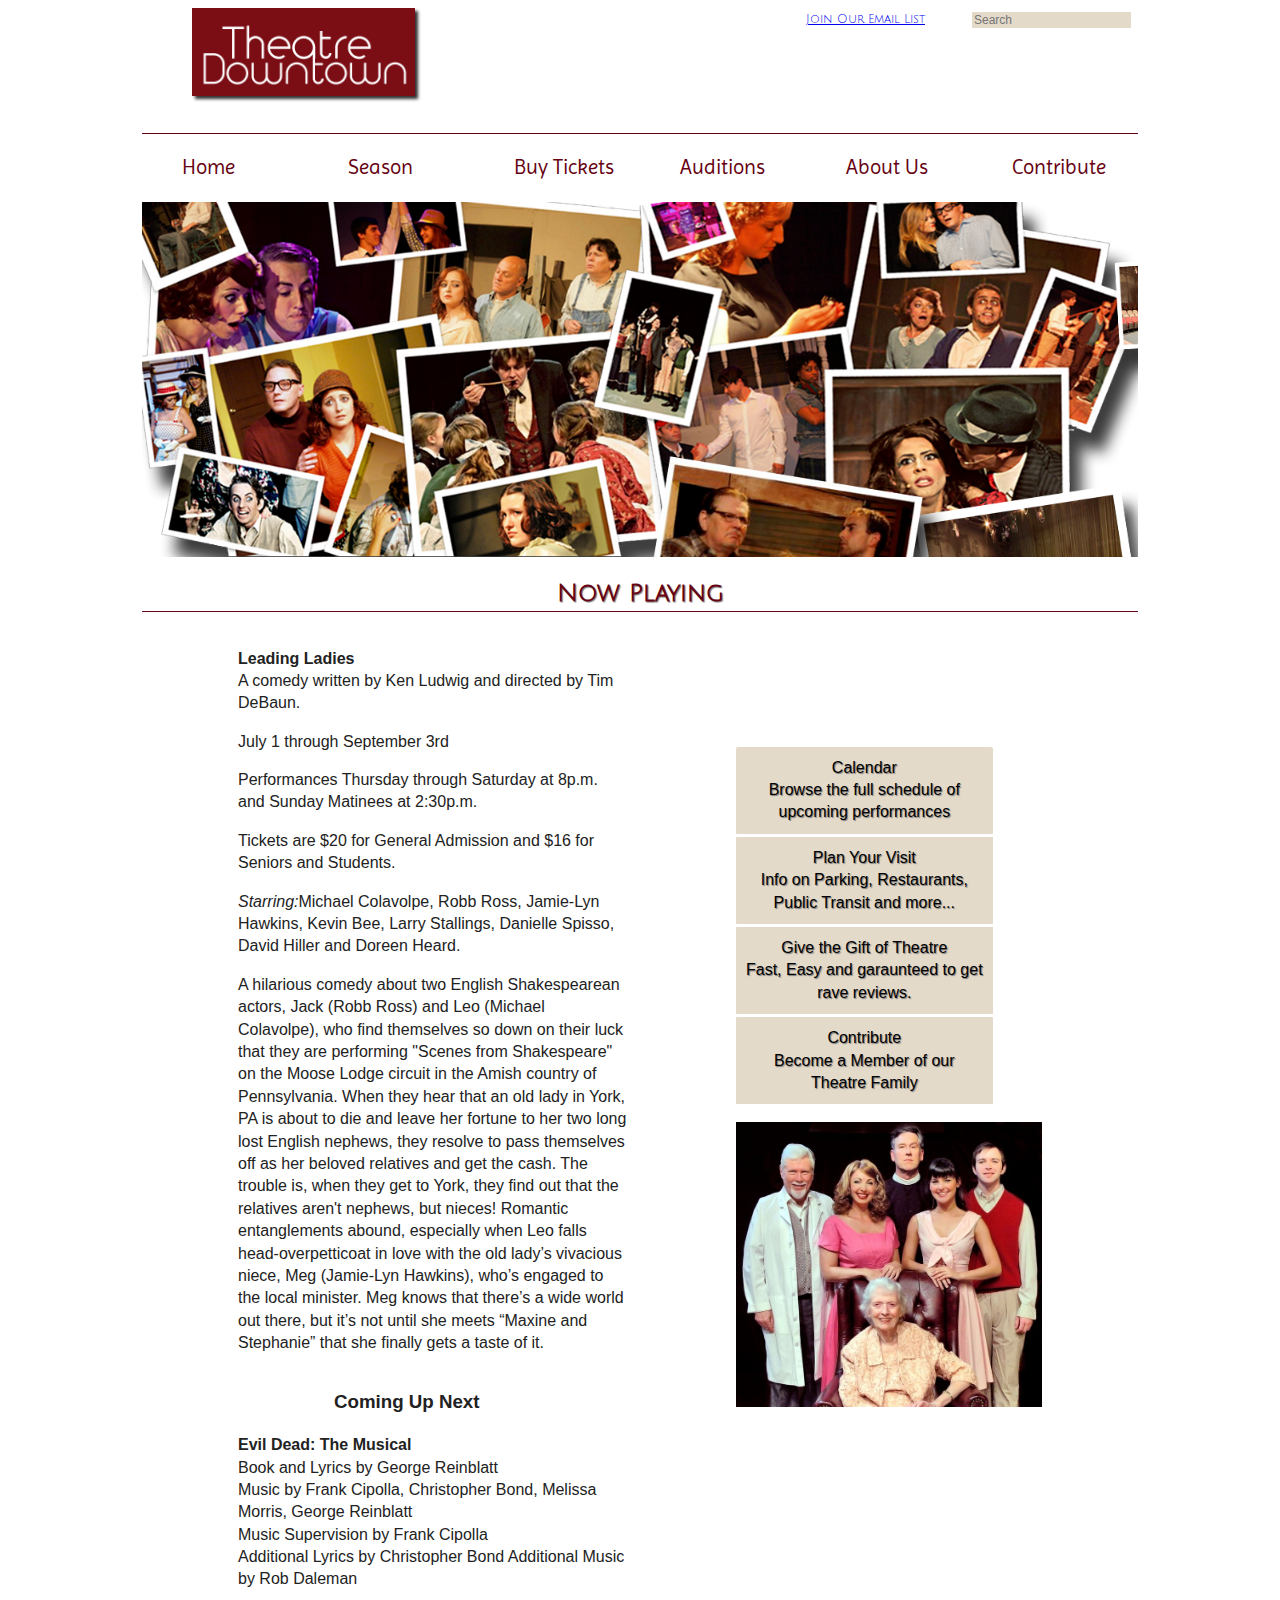
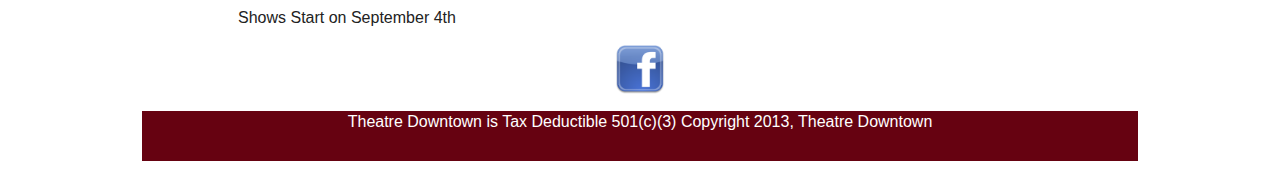
==== index.html @ c59b82ef "added css and images" ====
<!DOCTYPE html>
<html lang="en">
<head>
	<meta charset="utf-8">
	<title>Theatre Downtown</title>
	<meta name="viewport" content="width=device-width">
	<link rel="stylesheet" href="css/main.css">
	<link rel="stylesheet" href="css/normalize.css">
	<link rel="stylesheet" href="css/base.css">
	<link rel="stylesheet" href="css/grid.css">
	<link rel="stylesheet" href="css/style.css">
	<script src="js/modernizr-2.6.2.min.js"></script>
	<link href='http://fonts.googleapis.com/css?family=Julius+Sans+One' rel='stylesheet' type='text/css'>
	<link href='http://fonts.googleapis.com/css?family=Imprima' rel='stylesheet' type='text/css'>
</head>
<body>
	<div id="wrapper">
		<header class="container">
			<h1 class="grid_3 suffix_2 alpha"><a href="index.html" title="home"><img src="images/theatre_logo_03.png" alt="logo"></a></h1>
			<ul>
				<li class="grid_1"><a href="index.html"></a></li>
				<li class="grid_2"><a href="index.html"></a></li>
				<li class="prefix_3 grid_2"><a href="index.html">Join Our Email List</a></li>
				<li class="grid_1 omega"><input type="text" name="search" id="search" placeholder="Search"/>
				<label for="search"></label></li>
			</ul>
		</header>
		<div class="clear"></div>	
		<nav id="main_nav" class="nav container">	
			<ul>
				<li class="grid_2 alpha"><a href="index.html">Home</a></li>
				<li class="grid_2"><a href="season.html">Season</a></li>
				<li class="grid_2"><a href="pricing.html">Buy Tickets</a></li>
				<li class="grid_2"><a href="auditions.html">Auditions</a></li>
				<li class="grid_2"><a href="about_us.html">About Us</a></li>
				<li class="grid_1 omega"><a href="contact_us.html">Contribute</a></li>
			</ul>
		</nav> <!--  end main_nav  -->
		<div class="clear"></div>
		
		<div id="cta_image" class="container"><img src="images/TDBannerWhitePNG.png"  width="996px" alt="theatre seating"></div>
			
		<div id="main_content" class="container">
			
			<h2 class="index_h2 container">Now Playing</h2>
		     <section class="prefix_1 grid_5">
			<p><strong>Leading Ladies</strong><br> 
			A comedy written by Ken Ludwig and directed by Tim DeBaun.</p>
			<p>July 1 through September 3rd</p>
			<p>Performances Thursday through Saturday at 8p.m. and Sunday Matinees at 2:30p.m.</p>
			<p>Tickets are $20 for General Admission and $16 for Seniors and Students.</p>
			<p><em>Starring:</em>Michael Colavolpe, Robb Ross, Jamie-Lyn Hawkins, Kevin Bee, Larry Stallings,
                        Danielle Spisso, David Hiller and Doreen Heard.</p>
                        <p>A hilarious comedy about two English Shakespearean actors, Jack (Robb Ross) and Leo
			(Michael Colavolpe), who find themselves so down on their luck that they are performing
			"Scenes from Shakespeare" on the Moose Lodge circuit in the Amish country of Pennsylvania.
			When they hear that an old lady in York, PA is about to die and leave her fortune to her two
			long lost English nephews, they resolve to pass themselves off as her beloved relatives and
			get the cash. The trouble is, when they get to York, they find out that the relatives aren't
			nephews, but nieces! Romantic entanglements abound, especially when Leo falls head-overpetticoat
			in love with the old lady’s vivacious niece, Meg (Jamie-Lyn Hawkins), who’s engaged
			to the local minister. Meg knows that there’s a wide world out there, but it’s not until she
			meets “Maxine and Stephanie” that she finally gets a taste of it.</p>
			
			<h3 class="prefix_1 grid_3 suffix_7">Coming Up Next</h3>
			<p><strong>Evil Dead: The Musical</strong><br>
			Book and Lyrics by George Reinblatt<br>
			Music by Frank Cipolla, Christopher Bond, Melissa Morris, George Reinblatt<br>
			Music Supervision by Frank Cipolla<br>
			Additional Lyrics by Christopher Bond Additional Music by Rob Daleman</p>
			<p>Shows Start on September 4th</p>
		     </section>
			
			<table class=" prefix_1 grid_5">
				<tr>
					<td><a href="season.html" title="explore our season">Calendar<br>Browse the full schedule of<br> upcoming performances</a></td>
				</tr>
				<tr>
					<td><a href="http://www.visitorlando.com" title="orlando chamber of commerce">Plan Your Visit<br>Info on Parking, Restaurants,<br>Public Transit and more...</a></td>
				</tr>
				<tr>
					<td><a href="pricing.html" title="buy tickets">Give the Gift of Theatre<br>Fast, Easy and garaunteed to get<br> rave reviews.</a></td>
				</tr>
				<tr>
					<td><a href="contact_us.html" title="help us out">Contribute<br>Become a Member of our<br> Theatre Family</a></td>
				</tr>
			</table>
			<img class="prefix_1 grid_4" src="images/leadingladies_1.jpg" alt="leading ladies cast">
		
		</div>  <!--  end main_content  -->
		<div class="clear"></div>
		<div class="f-icon container"><a href="https://www.facebook.com/pages/Theatre-Downtown/111076849605"><img src="images/f_icon.png"  height="50px" width="50px" alt="facebook icon"></a></div>
		<footer class="container">
			<p  id="footer" class="container">Theatre Downtown is Tax Deductible 501(c)(3) Copyright 2013, Theatre Downtown</p>
		</footer>
		
	</div> <!--  end wrapper  -->
</body>
</html>
---- css/main.css ----
/*-----     css     -----*/

     /*-----          All Pages          -----*/
body {
    font-family: 'helvetica neue', sans-serif;
    background: #fff;
}

h1 img {
    margin-left: 50px;
    margin-top: -20px;
    box-shadow: 3px 3px 3px #333;
}

header {
    font-family: 'Julius Sans One', sans-serif;
    font-size: 12px;
    color: #444;
}

#search {
    background: #e3dac9;
    border: none;
}

:-moz-placeholder {
    color: #777;
}

h2 {
    color: #660211;
    width: 472px;
    font-family: 'Julius Sans One', sans-serif;
    text-shadow: 1px 1px 1px #777;
    font-size: 30px;
    border-bottom: solid 1px #660211;
}

     /*-----          Global Nav          -----*/

nav {
    list-style-type: none;
    font-family: 'Imprima', sans-serif;
    font-size: 21px;
    border-bottom: solid 1px #660211;
    background: #fff;
}

nav li {
    padding: 10px 0;
    list-style-type: none;
    margin: 10px 0;
}

nav a:link {
    color: #660211;
    text-decoration: none;
}

nav a:visited {
    color: #660211;
}

nav a:hover {
    color: #999;
}

     /*-----          Headers and Paragraphs          -----*/

.trial,
.buy_h3,
.buy_h2,
.buy_p,
.audition_h2,
.audition_p,
.index_h2,
.season_p,
.season_h2,
.about_h2,
.about_p,
.contact_h2,
.f-icon {
    text-align: center;
}

     /*-----          Footer          -----*/

#footer {
    background-color: #660211;
    color: #fff;
    height: 50px;
    text-align: center;
}

/*-----          Index Page         -----*/

section {
    color: #222;
}

table{
    margin-top: 100px;
    padding: 15px;
    text-shadow: 1px 1px 1px #333;
    font-size: 16px;
    font-weight: normal;
    line-height: 1.4em;
    border-collapse: separate;
}

td{
    margin: 2px;
    padding: 10px;
    text-align: center;
    background-color: #e3dac9;
    border-radius: 2px;
    color: #000;
    text-shadow: 1px 1px 1px #777;
    border-bottom: solid 3px #fff;
}

table a:link {
    text-decoration: none;
    color: #000;
}

table a:visited {
    color: #000;
}

table a:hover {
    opacity: .75;
}
---- css/base.css ----
/*
Responsive 996px grid system ~ Base CSS.

Uses the HTML5 Boilerplate by Paul Irish with a few tweaks
html5boilerplate.com

*/


/* ==========================================================================
   Base styles: opinionated defaults
   ========================================================================== */

html,
button,
input,
select,
textarea {
    color: #222;
}

body {
    font-size: 1em;
    line-height: 1.4;
}

/*
 * Remove text-shadow in selection highlight: h5bp.com/i
 * These selection declarations have to be separate.
 * Customize the background color to match your design.
 */

::-moz-selection {
    background: #b3d4fc;
    text-shadow: none;
}

::selection {
    background: #b3d4fc;
    text-shadow: none;
}

/*
 * A better looking default horizontal rule
 */

hr {
    display: block;
    height: 1px;
    border: 0;
    border-top: 1px solid #ccc;
    margin: 1em 0;
    padding: 0;
}

/*
 * Remove the gap between images and the bottom of their containers: h5bp.com/i/440
 */

img {
    vertical-align: middle;
}

/*
 * Remove default fieldset styles.
 */

fieldset {
    border: 0;
    margin: 0;
    padding: 0;
}

/*
 * Allow only vertical resizing of textareas.
 */

textarea {
    resize: vertical;
}

/* ==========================================================================
   Chrome Frame prompt
   ========================================================================== */

.chromeframe {
    margin: 0.2em 0;
    background: #ccc;
    color: #000;
    padding: 0.2em 0;
}

/* ==========================================================================
   Helper classes
   ========================================================================== */

/*
 * Image replacement
 */

.ir {
    background-color: transparent;
    border: 0;
    overflow: hidden;
    /* IE 6/7 fallback */
    *text-indent: -9999px;
}

.ir:before {
    content: "";
    display: block;
    width: 0;
    height: 150%;
}

/*
 * Hide from both screenreaders and browsers: h5bp.com/u
 */

.hidden {
    display: none !important;
    visibility: hidden;
}

/*
 * Hide only visually, but have it available for screenreaders: h5bp.com/v
 */

.visuallyhidden {
    border: 0;
    clip: rect(0 0 0 0);
    height: 1px;
    margin: -1px;
    overflow: hidden;
    padding: 0;
    position: absolute;
    width: 1px;
}

/*
 * Extends the .visuallyhidden class to allow the element to be focusable
 * when navigated to via the keyboard: h5bp.com/p
 */

.visuallyhidden.focusable:active,
.visuallyhidden.focusable:focus {
    clip: auto;
    height: auto;
    margin: 0;
    overflow: visible;
    position: static;
    width: auto;
}

/*
 * Hide visually and from screenreaders, but maintain layout
 */

.invisible {
    visibility: hidden;
}

/*
 * Clearfix: contain floats
 *
 * For modern browsers
 * 1. The space content is one way to avoid an Opera bug when the
 *    `contenteditable` attribute is included anywhere else in the document.
 *    Otherwise it causes space to appear at the top and bottom of elements
 *    that receive the `clearfix` class.
 * 2. The use of `table` rather than `block` is only necessary if using
 *    `:before` to contain the top-margins of child elements.
 */

.clearfix:before,
.clearfix:after {
    content: " "; /* 1 */
    display: table; /* 2 */
}

.clearfix:after {
    clear: both;
}

/*
 * For IE 6/7 only
 * Include this rule to trigger hasLayout and contain floats.
 */

.clearfix {
    *zoom: 1;
}


/*
 * Clear after each row
 */

.clear {
	clear: both;
	display: block;
	overflow: hidden;
	visibility: hidden;
	width: 0;
	height: 0;
}

/* ==========================================================================
   EXAMPLE Media Queries for Responsive Design.
   Theses examples override the primary ('mobile first') styles.
   Modify as content requires.
   ========================================================================== */

@media only screen and (min-width: 35em) {
    /* Style adjustments for viewports that meet the condition */
}

@media print,
       (-o-min-device-pixel-ratio: 5/4),
       (-webkit-min-device-pixel-ratio: 1.25),
       (min-resolution: 120dpi) {
    /* Style adjustments for high resolution devices */
}

/* ==========================================================================
   Print styles.
   Inlined to avoid required HTTP connection: h5bp.com/r
   ========================================================================== */

@media print {
    * {
        background: transparent !important;
        color: #000 !important; /* Black prints faster: h5bp.com/s */
        box-shadow: none !important;
        text-shadow: none !important;
    }

    a,
    a:visited {
        text-decoration: underline;
    }

    a[href]:after {
        content: " (" attr(href) ")";
    }

    abbr[title]:after {
        content: " (" attr(title) ")";
    }

    /*
     * Don't show links for images, or javascript/internal links
     */

    .ir a:after,
    a[href^="javascript:"]:after,
    a[href^="#"]:after {
        content: "";
    }

    pre,
    blockquote {
        border: 1px solid #999;
        page-break-inside: avoid;
    }

    thead {
        display: table-header-group; /* h5bp.com/t */
    }

    tr,
    img {
        page-break-inside: avoid;
    }

    img {
        max-width: 100% !important;
    }

    @page {
        margin: 0.5cm;
    }

    p,
    h2,
    h3 {
        orphans: 3;
        widows: 3;
    }

    h2,
    h3 {
        page-break-after: avoid;
    }
}
---- css/grid.css ----
/*
Responsive 996px grid system ~ Grid CSS.
Copyright 2013, Josh Cope

12 Columns ~ Margin left: 13px ~ Margin right: 13px

Based on the 960.gs grid system - http://960.gs/
by Nathan Smith

Licensed under GPL and MIT
*/

/* =============================================================================
   Base 966px Grid
   ========================================================================== */
   
	body {min-width: 996px;}

	/* Container */
	.container {
		margin-left: auto;
		margin-right: auto;
		width: 996px;
	}

	/* Global */
	.grid_1,
	.grid_2,
	.grid_3,
	.grid_4,
	.grid_5,
	.grid_6,
	.grid_7,
	.grid_8,
	.grid_9,
	.grid_10,
	.grid_11,
	.grid_12 {
		display: inline;
		float: left;
		margin-left: 13px;
		margin-right: 13px;
	}

	.push_1, .pull_1,
	.push_2, .pull_2,
	.push_3, .pull_3,
	.push_4, .pull_4,
	.push_5, .pull_5,
	.push_6, .pull_6,
	.push_7, .pull_7,
	.push_8, .pull_8,
	.push_9, .pull_9,
	.push_10, .pull_10,
	.push_11, .pull_11 {
		position: relative;
	}

	/* Children (Alpha ~ First, Omega ~ Last) */
	.alpha {margin-left: 0;}
	.omega {margin-right: 0;}

	/* Base Grid */
	.container .grid_1 {width: 57px;}
	.container .grid_2 {width: 140px;}
	.container .grid_3 {width: 223px;}
	.container .grid_4 {width: 306px;}
	.container .grid_5 {width: 389px;}
	.container .grid_6 {width: 472px;}
	.container .grid_7 {width: 555px;}
	.container .grid_8 {width: 638px;}
	.container .grid_9 {width: 721px;}
	.container .grid_10 {width: 804px;}
	.container .grid_11 {width: 887px;}
	.container .grid_12 {width: 970px;}

	/* Prefix Extra Space */
	.container .prefix_1 {padding-left: 83px;}
	.container .prefix_2 {padding-left: 166px;}
	.container .prefix_3 {padding-left: 249px;}
	.container .prefix_4 {padding-left: 332px;}
	.container .prefix_5 {padding-left: 415px;}
	.container .prefix_6 {padding-left: 498px;}
	.container .prefix_7 {padding-left: 581px;}
	.container .prefix_8 {padding-left: 664px;}
	.container .prefix_9 {padding-left: 747px;}
	.container .prefix_10 {padding-left: 830px;}
	.container .prefix_11 {padding-left: 913px;}

	/* Suffix Extra Space */
	.container .suffix_1 {padding-right: 83px;}
	.container .suffix_2 {padding-right: 166px;}
	.container .suffix_3 {padding-right: 249px;}
	.container .suffix_4 {padding-right: 332px;}
	.container .suffix_5 {padding-right: 415px;}
	.container .suffix_6 {padding-right: 498px;}
	.container .suffix_7 {padding-right: 581px;}
	.container .suffix_8 {padding-right: 664px;}
	.container .suffix_9 {padding-right: 747px;}
	.container .suffix_10 {padding-right: 830px;}
	.container .suffix_11 {padding-right: 913px;}

	/* Push Space */
	.container .push_1 {left: 83px;}
	.container .push_2 {left: 166px;}
	.container .push_3 {left: 249px;}
	.container .push_4 {left: 332px;}
	.container .push_5 {left: 415px;}
	.container .push_6 {left: 498px;}
	.container .push_7 {left: 581px;}
	.container .push_8 {left: 664px;}
	.container .push_9 {left: 747px;}
	.container .push_10 {left: 830px;}
	.container .push_11 {left: 913px;}

	/* Pull Space */
	.container .pull_1 {left: -83px;}
	.container .pull_2 {left: -166px;}
	.container .pull_3 {left: -249px;}
	.container .pull_4 {left: -332px;}
	.container .pull_5 {left: -415px;}
	.container .pull_6 {left: -498px;}
	.container .pull_7 {left: -581px;}
	.container .pull_8 {left: -664px;}
	.container .pull_9 {left: -747px;}
	.container .pull_10 {left: -830px;}
	.container .pull_11 {left: -913px;}

	/* Images & Other Objects */
	img, object, embed {	max-width: 100%;}
	img { height: auto; }


/* =============================================================================
   768px Grid
   ========================================================================== */

@media only screen and (min-width: 768px) and (max-width: 995px) {
	
	body {min-width: 768px;}

	/* Container | 768px */
	.container {width: 768px;}

	/* Global | 768px */
	.grid_1,
	.grid_2,
	.grid_3,
	.grid_4,
	.grid_5,
	.grid_6,
	.grid_7,
	.grid_8,
	.grid_9,
	.grid_10,
	.grid_11,
	.grid_12 {margin-left: 8px;
		margin-right: 8px;}
		

	/* Base Grid | 768px */
	.container .grid_1 {width: 48px;}
	.container .grid_2 {width: 112px;}
	.container .grid_3 {width: 176px;}
	.container .grid_4 {width: 240px;}
	.container .grid_5 {width: 304px;}
	.container .grid_6 {width: 368px;}
	.container .grid_7 {width: 432px;}
	.container .grid_8 {width: 496px;}
	.container .grid_9 {width: 560px;}
	.container .grid_10 {width: 624px;}
	.container .grid_11 {width: 688px;}
	.container .grid_12 {width: 752px;}

	/* Prefix Extra Space | 768px */
	.container .prefix_1 {padding-left: 64px;}
	.container .prefix_2 {padding-left: 128px;}
	.container .prefix_3 {padding-left: 192px;}
	.container .prefix_4 {padding-left: 256px;}
	.container .prefix_5 {padding-left: 320px;}
	.container .prefix_6 {padding-left: 384px;}
	.container .prefix_7 {padding-left: 448px;}
	.container .prefix_8 {padding-left: 512px;}
	.container .prefix_9 {padding-left: 576px;}
	.container .prefix_10 {padding-left: 640px;}
	.container .prefix_11 {padding-left: 704px;}
	
	/* Suffix Extra Space | 768px */
	.container .suffix_1 {padding-right: 64px;}
	.container .suffix_2 {padding-right: 128px;}
	.container .suffix_3 {padding-right: 192px;}
	.container .suffix_4 {padding-right: 256px;}
	.container .suffix_5 {padding-right: 320px;}
	.container .suffix_6 {padding-right: 384px;}
	.container .suffix_7 {padding-right: 448px;}
	.container .suffix_8 {padding-right: 512px;}
	.container .suffix_9 {padding-right: 576px;}
	.container .suffix_10 {padding-right: 640px;}
	.container .suffix_11 {padding-right: 704px;}

	/* Push Space | 768px */
	.container .push_1 {left: 64px;}
	.container .push_2 {left: 128px;}
	.container .push_3 {left: 192px;}
	.container .push_4 {left: 256px;}
	.container .push_5 {left: 320px;}
	.container .push_6 {left: 384px;}
	.container .push_7 {left: 448px;}
	.container .push_8 {left: 512px;}
	.container .push_9 {left: 576px;}
	.container .push_10 {left: 640px;}
	.container .push_11 {left: 704px;}

	/* Pull Space | 768px */
	.container .pull_1 {left: -64px;}
	.container .pull_2 {left: -128px;}
	.container .pull_3 {left: -192px;}
	.container .pull_4 {left: -256px;}
	.container .pull_5 {left: -320px;}
	.container .pull_6 {left: -384px;}
	.container .pull_7 {left: -448px;}
	.container .pull_8 {left: -512px;}
	.container .pull_9 {left: -576px;}
	.container .pull_10 {left: -640px;}
	.container .pull_11 {left: -704px;}
	
	/* Children (Alpha ~ First, Omega ~ Last) | 768 */
	.alpha {margin-left: 0;}
	.omega {margin-right: 0;}
}


/* =============================================================================
   Less than 768px
   ========================================================================== */
   
@media only screen and (max-width: 767px) {
	
	body{min-width:0;}
	
	/* Container */
	.container { margin:0 auto; width:456px; overflow:hidden; }
	
	/* Global */
	.container .grid_1,
	.container .grid_2,
	.container .grid_3,
	.container .grid_4,
	.container .grid_5,
	.container .grid_6,
	.container .grid_7,
	.container .grid_8,
	.container .grid_9,
	.container .grid_10,
	.container .grid_11,
	.container .grid_12	{
		width:416px;
		clear: both;
		float: none;
		margin-left: 0;
		margin-right: 0;
		display:inline-block;
		padding-left: 20px;
		padding-right: 20px;
		
		/* IE 6&7 */
		zoom:1;
		*display:inline;
	}
	
	/* Nested children need no padding */
	.grid_1  .grid_1,
	.grid_2  .grid_1, .grid_2  .grid_2,
	.grid_3  .grid_1, .grid_3  .grid_2, .grid_3  .grid_3,
	.grid_4  .grid_1, .grid_4  .grid_2, .grid_4  .grid_3, .grid_4  .grid_4,
	.grid_5  .grid_1, .grid_5  .grid_2, .grid_5  .grid_3, .grid_5  .grid_4, .grid_5  .grid_5,
	.grid_6  .grid_1, .grid_6  .grid_2, .grid_6  .grid_3, .grid_6  .grid_4, .grid_6  .grid_5, .grid_6  .grid_6,
	.grid_7  .grid_1, .grid_7  .grid_2, .grid_7  .grid_3, .grid_7  .grid_4, .grid_7  .grid_5, .grid_7  .grid_6, .grid_7  .grid_7,
	.grid_8  .grid_1, .grid_8  .grid_2, .grid_8  .grid_3, .grid_8  .grid_4, .grid_8  .grid_5, .grid_8  .grid_6, .grid_8  .grid_7, .grid_8  .grid_8,
	.grid_9  .grid_1, .grid_9  .grid_2, .grid_9  .grid_3, .grid_9  .grid_4, .grid_9  .grid_5, .grid_9  .grid_6, .grid_9  .grid_7, .grid_9  .grid_8, .grid_9  .grid_9,
	.grid_10  .grid_1, .grid_10  .grid_2, .grid_10  .grid_3, .grid_10  .grid_4, .grid_10  .grid_5, .grid_10  .grid_6, .grid_10  .grid_7, .grid_10  .grid_8, .grid_10  .grid_9, .grid_10  .grid_10,
	.grid_11  .grid_1, .grid_11  .grid_2, .grid_11  .grid_3, .grid_11  .grid_4, .grid_11  .grid_5, .grid_11  .grid_6, .grid_11  .grid_7, .grid_11  .grid_8, .grid_11  .grid_9, .grid_11  .grid_10, .grid_11  .grid_11,
	.grid_12  .grid_1, .grid_12  .grid_2, .grid_12  .grid_3, .grid_12  .grid_4, .grid_12  .grid_5, .grid_12  .grid_6, .grid_12  .grid_7, .grid_12  .grid_8, .grid_12  .grid_9, .grid_12  .grid_10, .grid_12  .grid_11, .grid_12  .grid_12	{
		padding-left: 0px;
		padding-right: 0px;
	}
	
	.container .push_1, .container .push_2,
	.container .push_3, .container .push_4, 
	.container .push_5, .container .push_6,
	.container .push_7, .container .push_8, 
	.container .push_9, .container .push_10,
	.container .push_11	{
		left: 0;
	}
	.container .pull_1, .container .pull_2,
	.container .pull_3, .container .pull_4,
	.container .pull_5, .container .pull_6,
	.container .pull_7, .container .pull_8,
	.container .pull_9, .container .pull_10,
	.container .pull_11	{
		left: 0;
	}	
}


/* =============================================================================
   Less than 480px
   ========================================================================== */
@media only screen and (max-width: 479px) {
	
	/* Container */
	
	.container { width:300px;}
	
	/* Global */
	
	.container .grid_1,
	.container .grid_2,
	.container .grid_3,
	.container .grid_4,
	.container .grid_5,
	.container .grid_6,
	.container .grid_7,
	.container .grid_8,
	.container .grid_9,
	.container .grid_10,
	.container .grid_11,
	.container .grid_12	{
		width:260px;
	}
}
---- css/style.css ----
/*
Responsive 996px grid system ~ Style CSS.
Copyright 2013, Josh Cope
*/

/* =============================================================================
   Site Styles
   ========================================================================== */

/* =============================================================================
   Page Styles
   ========================================================================== */

/* =============================================================================
   Media Queries
   ========================================================================== */

/* Tablet Portrait size to Base 996px */
@media only screen and (min-width: 768px) and (max-width: 995px) {}

/* All Mobile Sizes */
@media only screen and (max-width: 767px) {}

/* Mobile Landscape Size to Tablet Portrait */
@media only screen and (min-width: 480px) and (max-width: 767px) {}

/* Mobile Portrait Size to Mobile Landscape Size */
@media only screen and (max-width: 479px) {}


/* =============================================================================
   Font-Face
   ========================================================================== */
/* This is the proper syntax for an @font-face file

/* @font-face {
font-family: 'FontName';
src: url('../fonts/FontName.eot');
src: url('../fonts/FontName.eot?iefix') format('embedded-opentype'),
url('../fonts/FontName.woff') format('woff'),
url('../fonts/FontName.ttf') format('truetype'),
url('../fonts/FontName.svg#FontName') format('svg');
font-weight: normal;
font-style: normal; }
*/
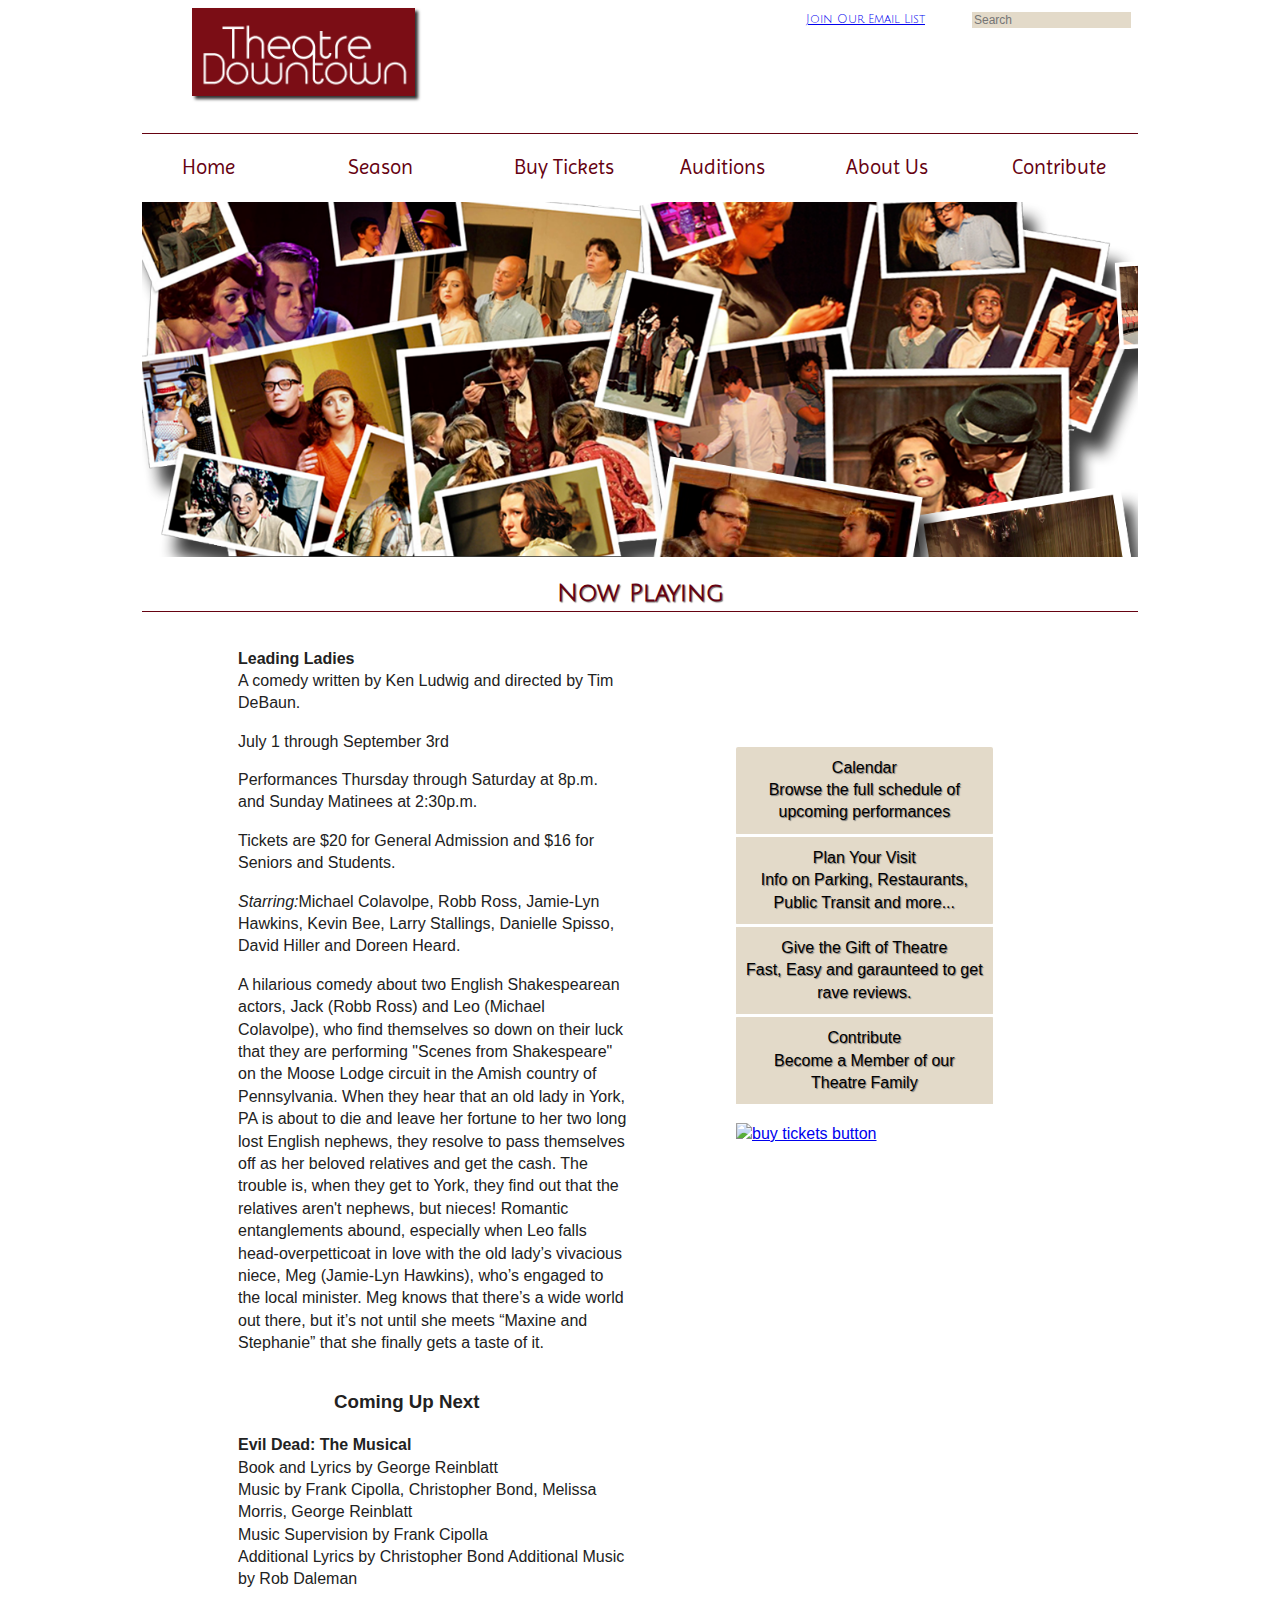
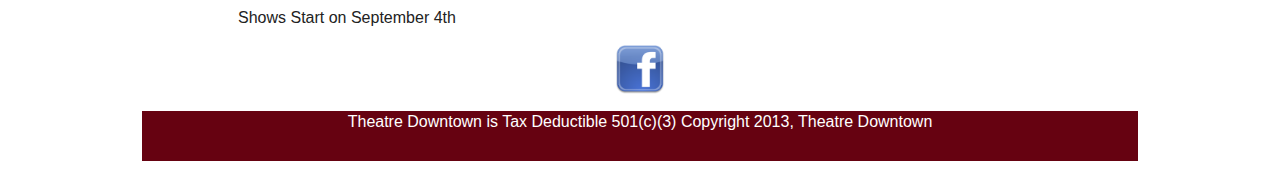
==== commit 9fc5b354: "added fbook link and buy tix button" ====
--- a/index.html
+++ b/index.html
@@ -38,7 +38,7 @@
 		</nav> <!--  end main_nav  -->
 		<div class="clear"></div>
 		
-		<div id="cta_image" class="container"><img src="images/TDBannerWhitePNG.png"  width="996px" alt="theatre seating"></div>
+		<div id="cta_image" class="container"><img src="images/TDBannerWhitePNG.png"  width="996" alt="theatre seating"></div>
 			
 		<div id="main_content" class="container">
 			
@@ -85,11 +85,11 @@
 					<td><a href="contact_us.html" title="help us out">Contribute<br>Become a Member of our<br> Theatre Family</a></td>
 				</tr>
 			</table>
-			<img class="prefix_1 grid_4" src="images/leadingladies_1.jpg" alt="leading ladies cast">
+			<div class="prefix_1 grid_4"><a href="pricing.html"><img src="images/ticketTDPNG.png" alt="buy tickets button"></a></div>
 		
 		</div>  <!--  end main_content  -->
 		<div class="clear"></div>
-		<div class="f-icon container"><a href="https://www.facebook.com/pages/Theatre-Downtown/111076849605"><img src="images/f_icon.png"  height="50px" width="50px" alt="facebook icon"></a></div>
+		<div class="f-icon container"><a href="https://www.facebook.com/pages/Theatre-Downtown/111076849605"><img src="images/f_icon.png"  height="50" width="50" alt="facebook icon"></a></div>
 		<footer class="container">
 			<p  id="footer" class="container">Theatre Downtown is Tax Deductible 501(c)(3) Copyright 2013, Theatre Downtown</p>
 		</footer>
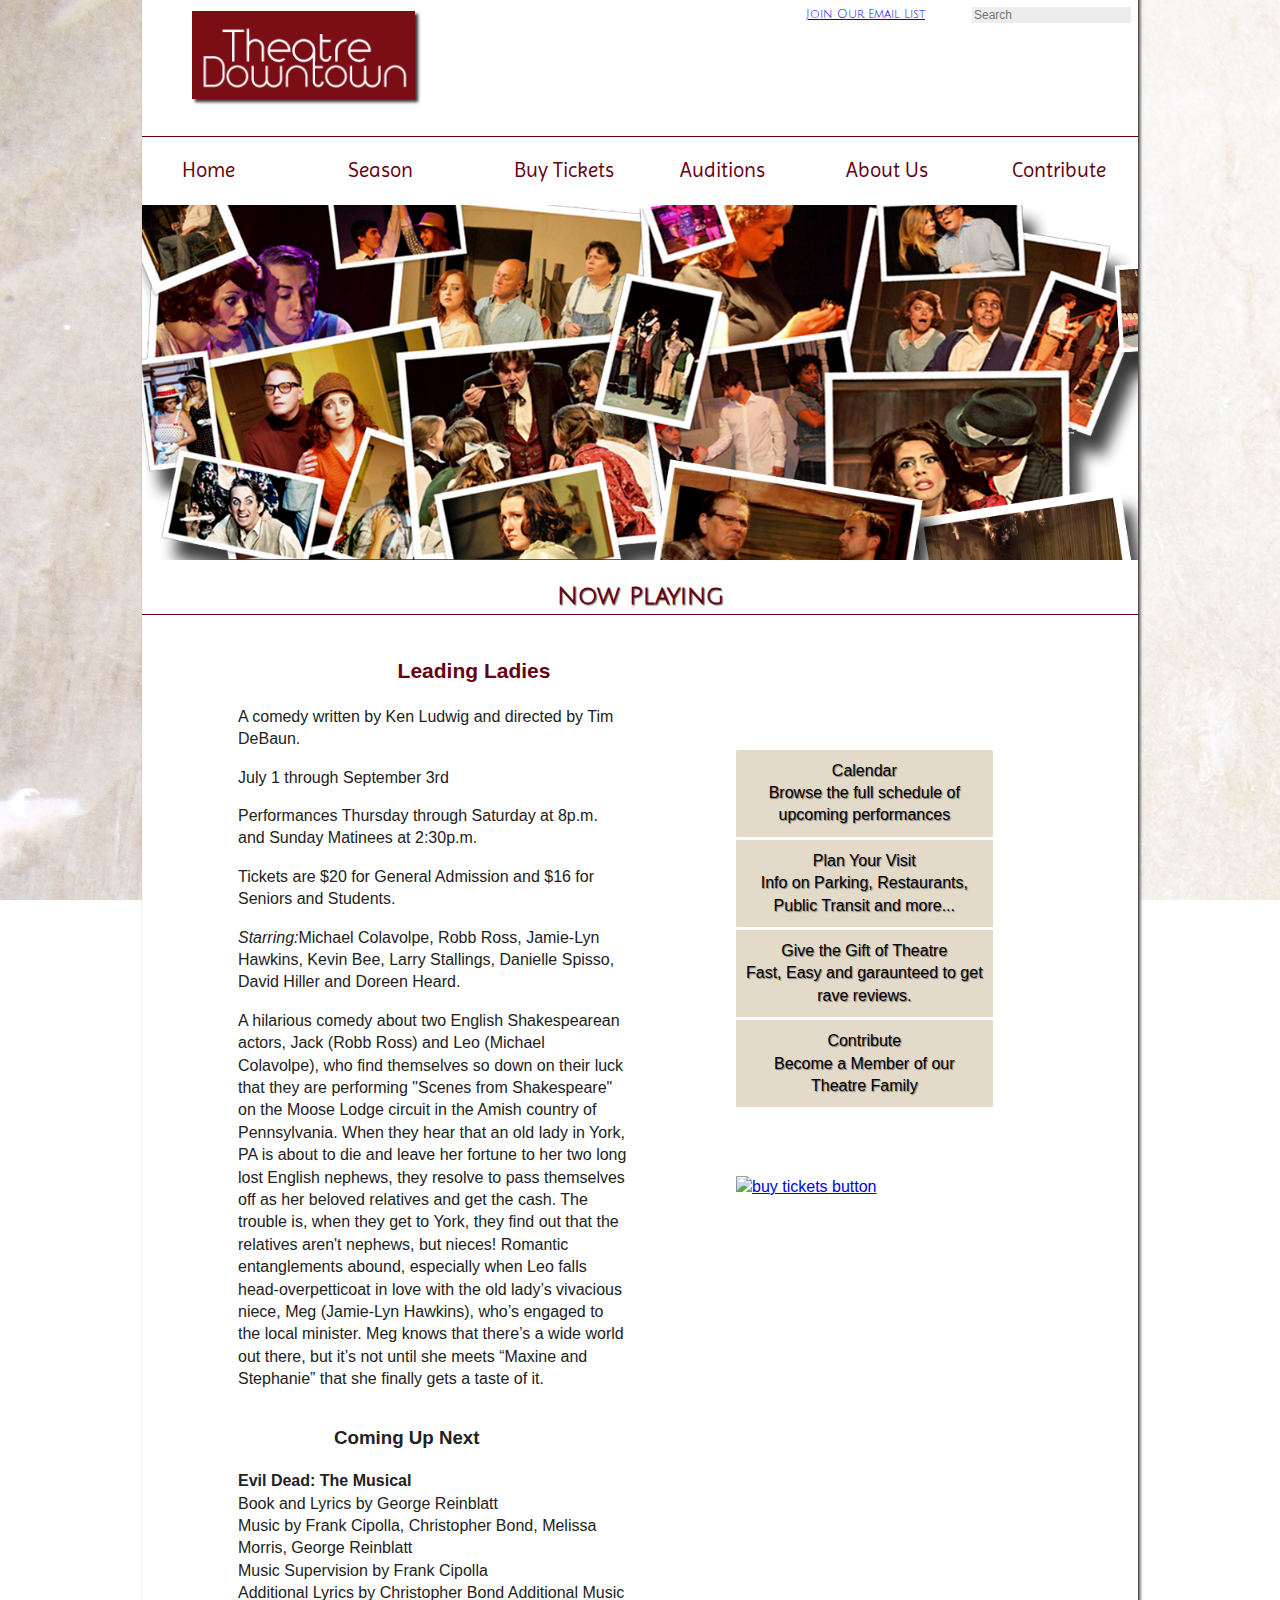
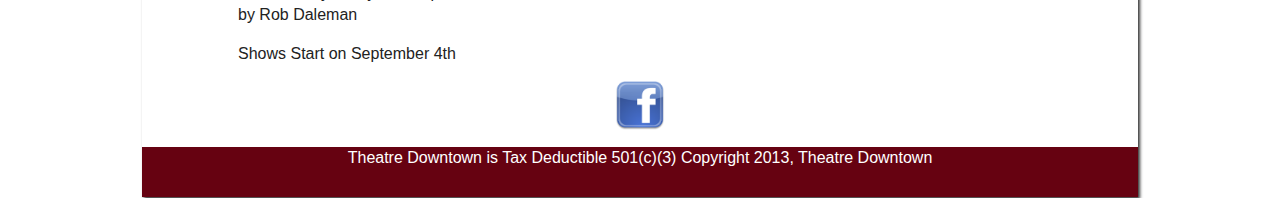
==== commit 8b9d36d9: "added bg img" ====
--- a/index.html
+++ b/index.html
@@ -15,6 +15,7 @@
 </head>
 <body>
 	<div id="wrapper">
+	    <div class="sticky-wrapper" style="height: 115px;">	
 		<header class="container">
 			<h1 class="grid_3 suffix_2 alpha"><a href="index.html" title="home"><img src="images/theatre_logo_03.png" alt="logo"></a></h1>
 			<ul>
@@ -35,7 +36,8 @@
 				<li class="grid_2"><a href="about_us.html">About Us</a></li>
 				<li class="grid_1 omega"><a href="contact_us.html">Contribute</a></li>
 			</ul>
-		</nav> <!--  end main_nav  -->
+		</nav>
+	    </div>	<!--  end main_nav  -->
 		<div class="clear"></div>
 		
 		<div id="cta_image" class="container"><img src="images/TDBannerWhitePNG.png"  width="996" alt="theatre seating"></div>
@@ -44,8 +46,8 @@
 			
 			<h2 class="index_h2 container">Now Playing</h2>
 		     <section class="prefix_1 grid_5">
-			<p><strong>Leading Ladies</strong><br> 
-			A comedy written by Ken Ludwig and directed by Tim DeBaun.</p>
+			<p class="nowplaying prefix_1"><strong>Leading Ladies</strong><br></p> 
+			<p>A comedy written by Ken Ludwig and directed by Tim DeBaun.</p>
 			<p>July 1 through September 3rd</p>
 			<p>Performances Thursday through Saturday at 8p.m. and Sunday Matinees at 2:30p.m.</p>
 			<p>Tickets are $20 for General Admission and $16 for Seniors and Students.</p>
@@ -71,7 +73,7 @@
 			<p>Shows Start on September 4th</p>
 		     </section>
 			
-			<table class=" prefix_1 grid_5">
+			<table class="prefix_1 grid_5">
 				<tr>
 					<td><a href="season.html" title="explore our season">Calendar<br>Browse the full schedule of<br> upcoming performances</a></td>
 				</tr>
@@ -85,7 +87,7 @@
 					<td><a href="contact_us.html" title="help us out">Contribute<br>Become a Member of our<br> Theatre Family</a></td>
 				</tr>
 			</table>
-			<div class="prefix_1 grid_4"><a href="pricing.html"><img src="images/ticketTDPNG.png" alt="buy tickets button"></a></div>
+			<div class="buy_tix prefix_1 grid_4"><a href="pricing.html"><img src="images/ticketTDPNG.png" alt="buy tickets button"></a></div>
 		
 		</div>  <!--  end main_content  -->
 		<div class="clear"></div>
--- a/css/main.css
+++ b/css/main.css
@@ -3,12 +3,21 @@
      /*-----          All Pages          -----*/
 body {
     font-family: 'helvetica neue', sans-serif;
+    background-image: url('../images/bg_paper7.png');
+    background-repeat: repeat;
+    background-attachment: fixed;
+}
+
+#wrapper {
+    width: 996px;
+    margin: -15px auto;
     background: #fff;
+    box-shadow: 2px 2px 3px #333;
 }
 
 h1 img {
     margin-left: 50px;
-    margin-top: -20px;
+    margin-top: px;
     box-shadow: 3px 3px 3px #333;
 }
 
@@ -16,10 +25,11 @@
     font-family: 'Julius Sans One', sans-serif;
     font-size: 12px;
     color: #444;
+    padding-top: 10px;
 }
 
 #search {
-    background: #e3dac9;
+    background: #ededed;
     border: none;
 }
 
@@ -98,6 +108,12 @@
     color: #222;
 }
 
+.nowplaying {
+    color: #660211;
+    font-size: 21px;
+    text-align: center;
+}
+
 table{
     margin-top: 100px;
     padding: 15px;
@@ -132,6 +148,10 @@
     opacity: .75;
 }
 
+.buy_tix {
+    margin-top: 50px;
+    margin-left: -20px;
+}
 
 
 
@@ -139,3 +159,4 @@
 
 
 
+
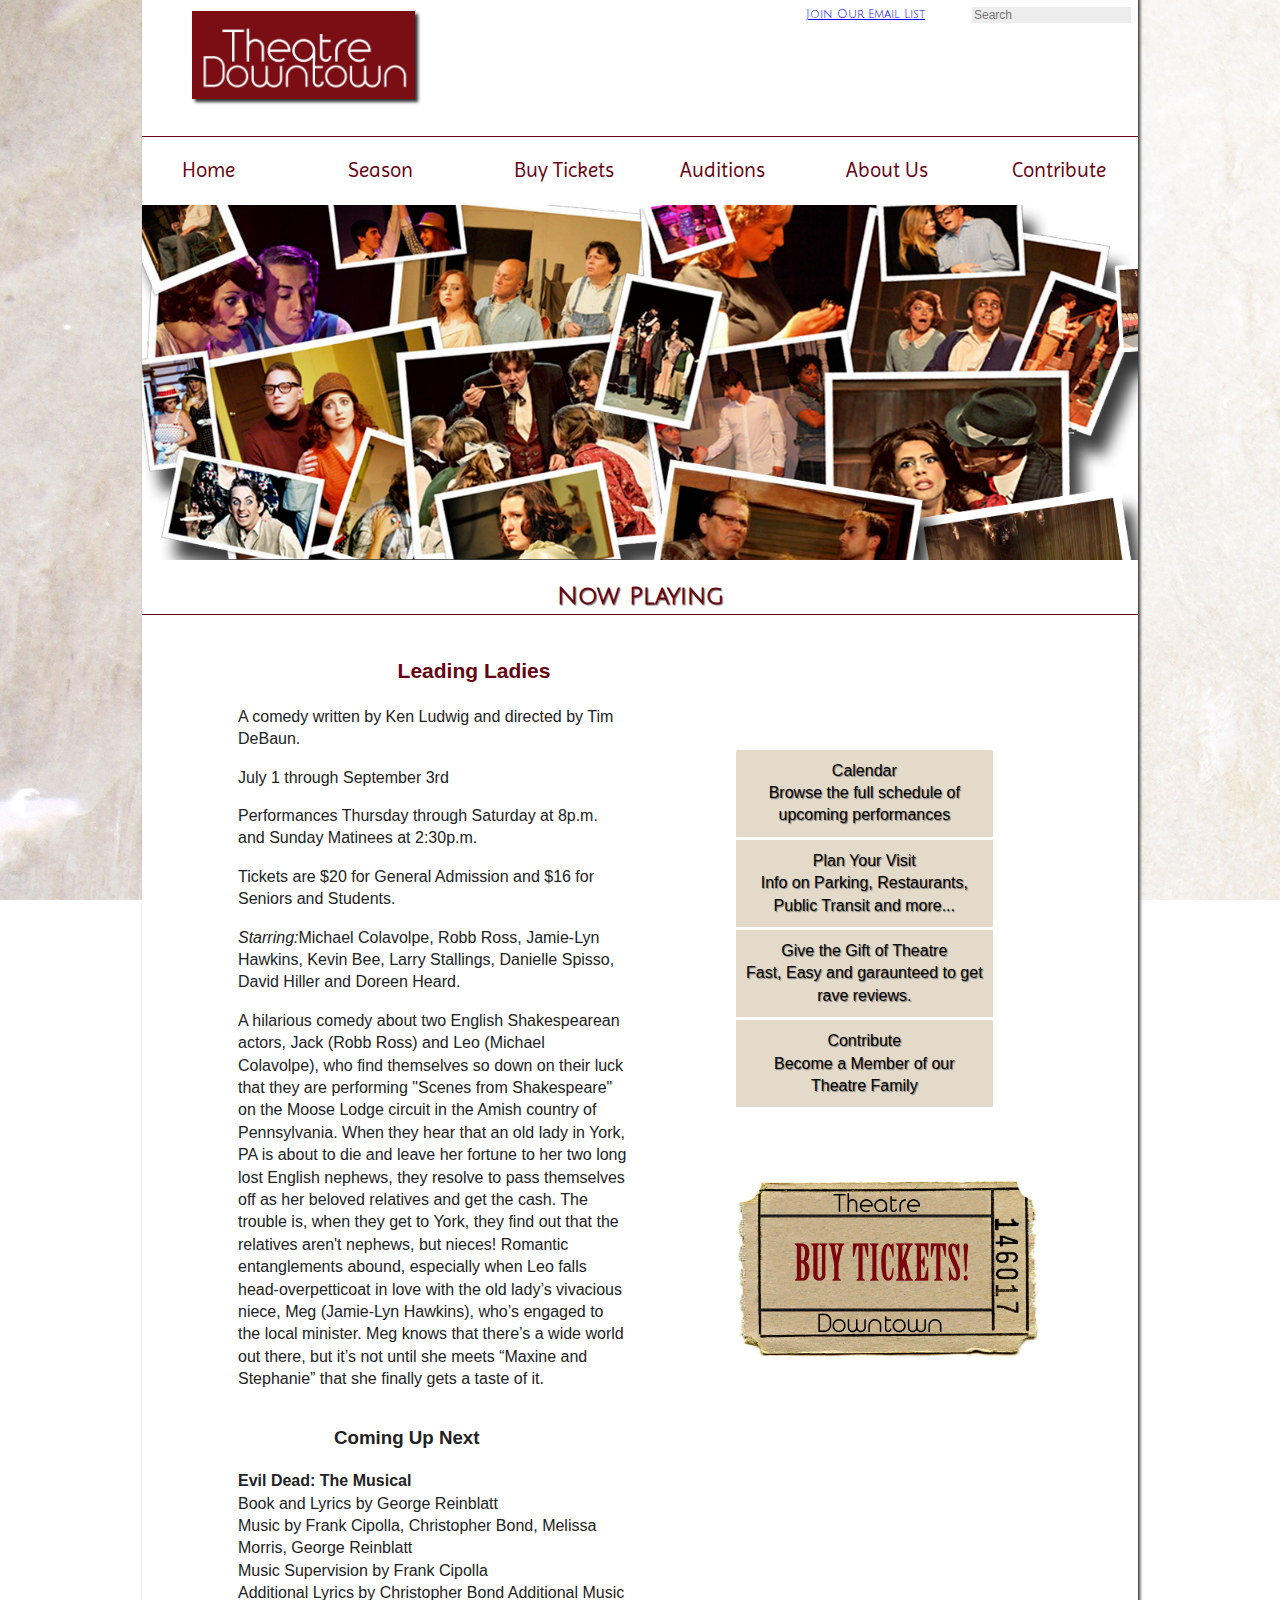
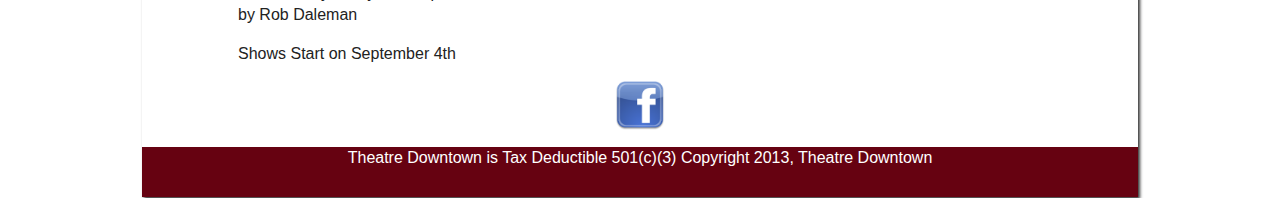
==== commit a28b2612: "updated imgs" ====
--- a/index.html
+++ b/index.html
@@ -87,7 +87,7 @@
 					<td><a href="contact_us.html" title="help us out">Contribute<br>Become a Member of our<br> Theatre Family</a></td>
 				</tr>
 			</table>
-			<div class="buy_tix prefix_1 grid_4"><a href="pricing.html"><img src="images/ticketTDPNG.png" alt="buy tickets button"></a></div>
+			<div class="buy_tix prefix_1 grid_4"><a href="pricing.html"><img src="images/TicketTDPNG.png" alt="buy tickets button"></a></div>
 		
 		</div>  <!--  end main_content  -->
 		<div class="clear"></div>
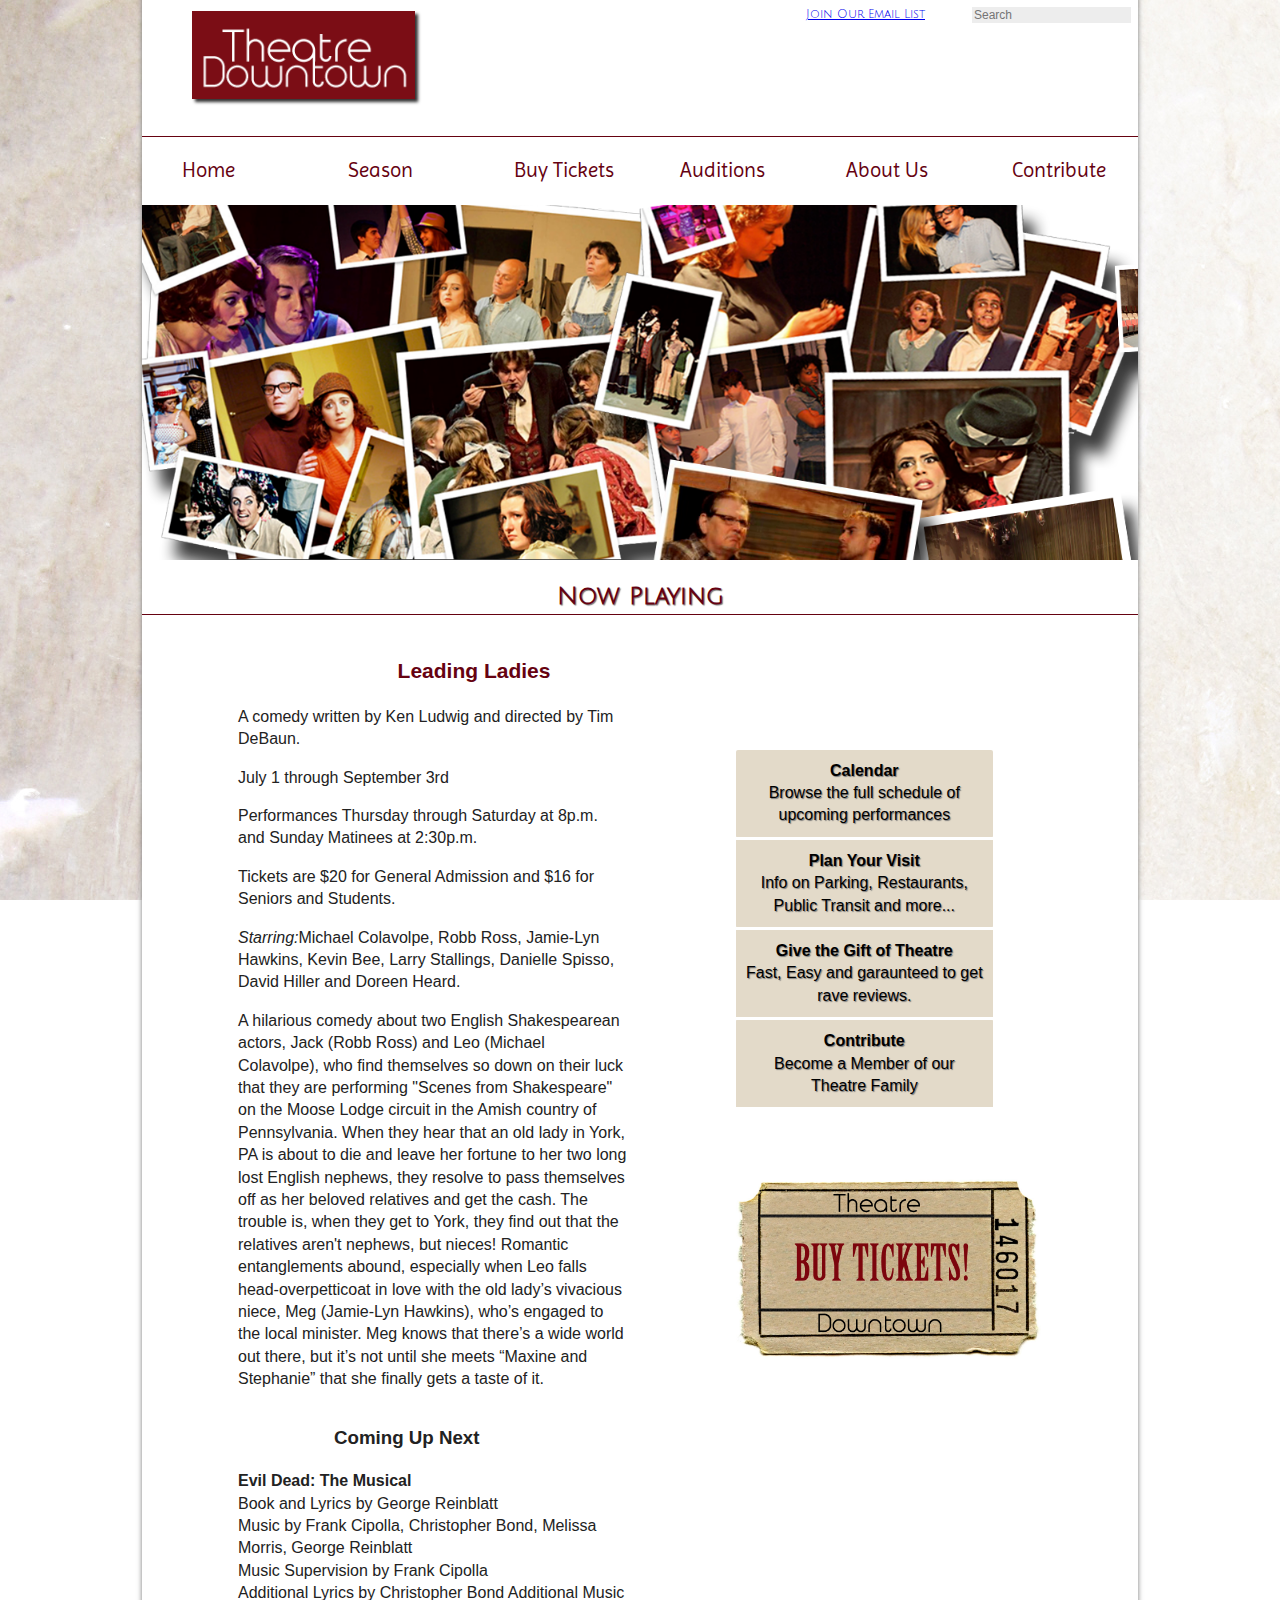
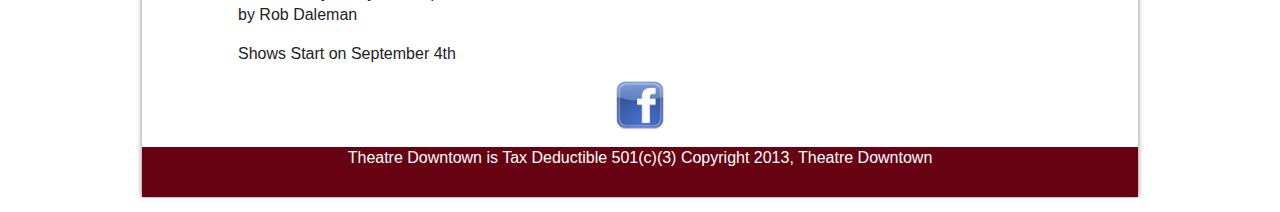
==== commit d3ee9680: "changed box shadow" ====
--- a/index.html
+++ b/index.html
@@ -75,16 +75,16 @@
 			
 			<table class="prefix_1 grid_5">
 				<tr>
-					<td><a href="season.html" title="explore our season">Calendar<br>Browse the full schedule of<br> upcoming performances</a></td>
+					<td><a href="season.html" title="explore our season"><strong>Calendar</strong><br>Browse the full schedule of<br> upcoming performances</a></td>
 				</tr>
 				<tr>
-					<td><a href="http://www.visitorlando.com" title="orlando chamber of commerce">Plan Your Visit<br>Info on Parking, Restaurants,<br>Public Transit and more...</a></td>
+					<td><a href="http://www.visitorlando.com" title="orlando chamber of commerce"><strong>Plan Your Visit</strong><br>Info on Parking, Restaurants,<br>Public Transit and more...</a></td>
 				</tr>
 				<tr>
-					<td><a href="pricing.html" title="buy tickets">Give the Gift of Theatre<br>Fast, Easy and garaunteed to get<br> rave reviews.</a></td>
+					<td><a href="pricing.html" title="buy tickets"><strong>Give the Gift of Theatre</strong><br>Fast, Easy and garaunteed to get<br> rave reviews.</a></td>
 				</tr>
 				<tr>
-					<td><a href="contact_us.html" title="help us out">Contribute<br>Become a Member of our<br> Theatre Family</a></td>
+					<td><a href="contact_us.html" title="help us out"><strong>Contribute</strong><br>Become a Member of our<br> Theatre Family</a></td>
 				</tr>
 			</table>
 			<div class="buy_tix prefix_1 grid_4"><a href="pricing.html"><img src="images/TicketTDPNG.png" alt="buy tickets button"></a></div>
--- a/css/main.css
+++ b/css/main.css
@@ -12,7 +12,7 @@
     width: 996px;
     margin: -15px auto;
     background: #fff;
-    box-shadow: 2px 2px 3px #333;
+    box-shadow: 0 0 5px #777;
 }
 
 h1 img {
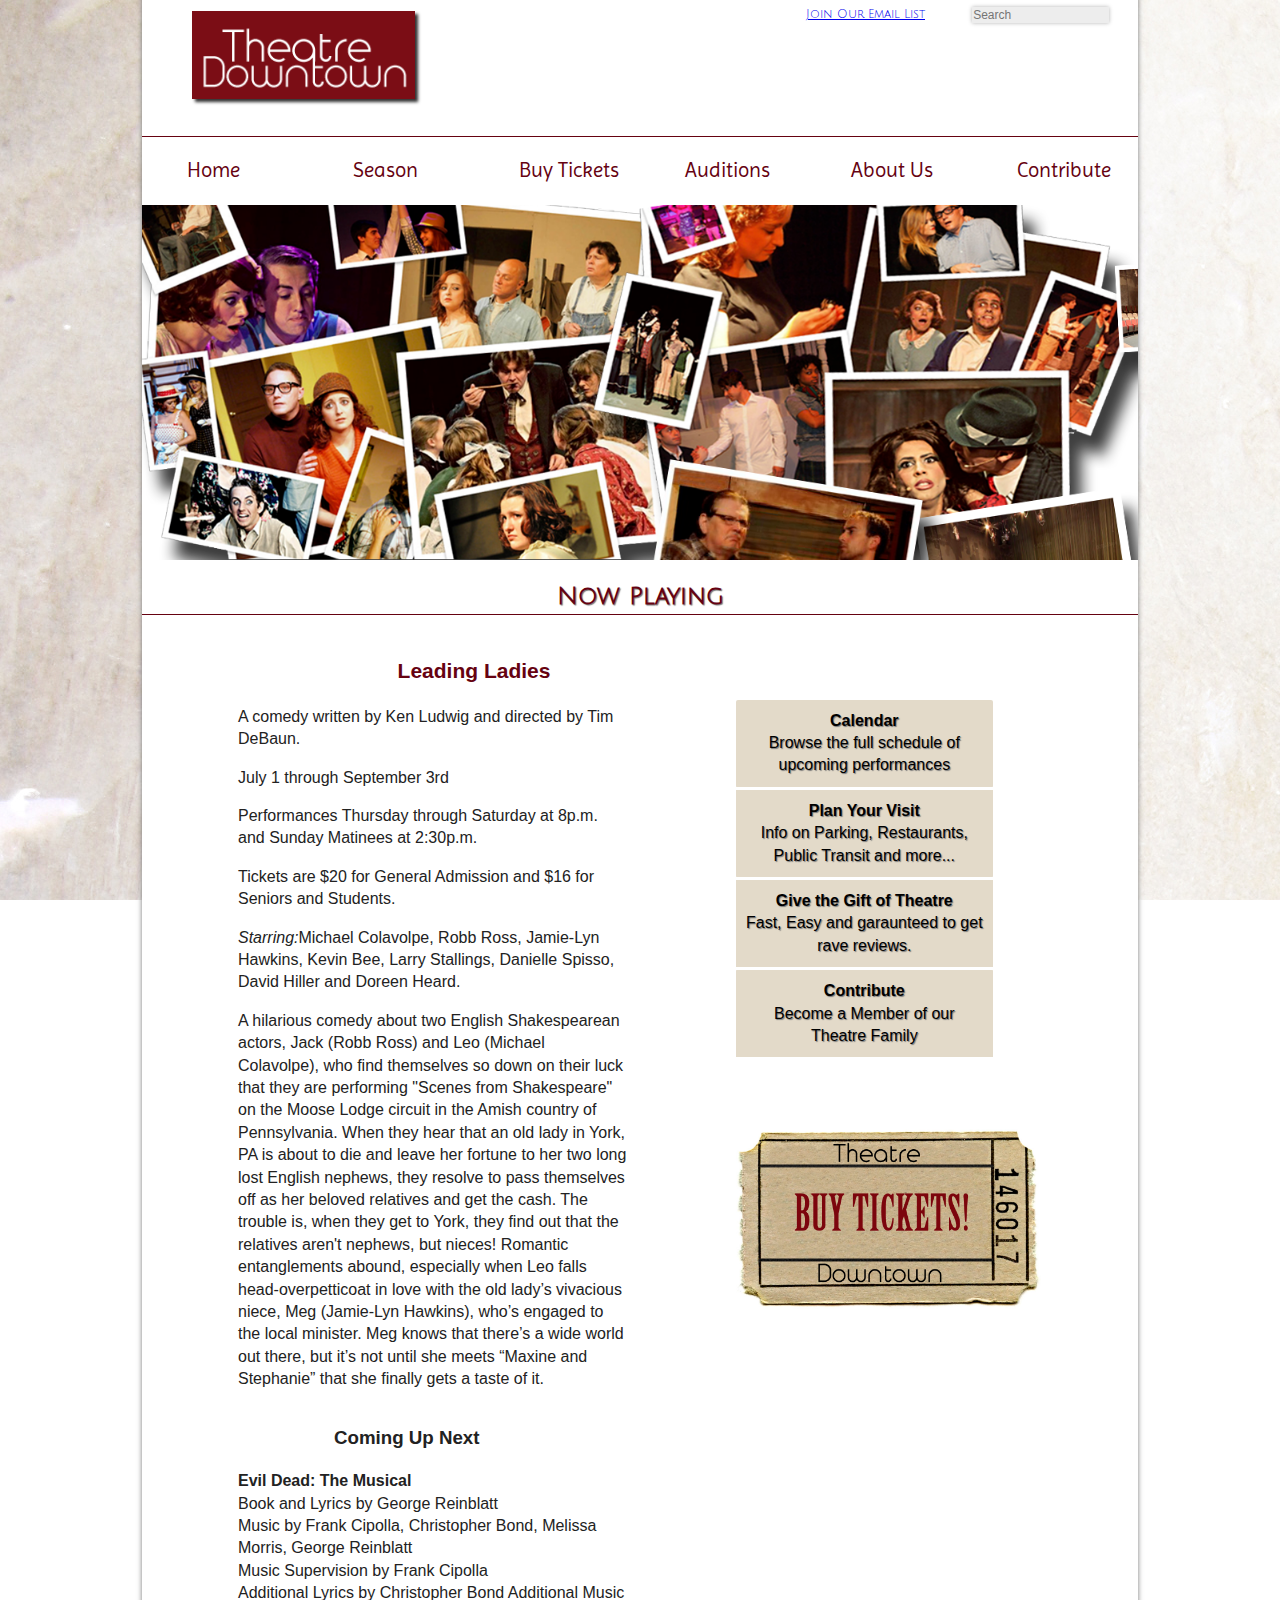
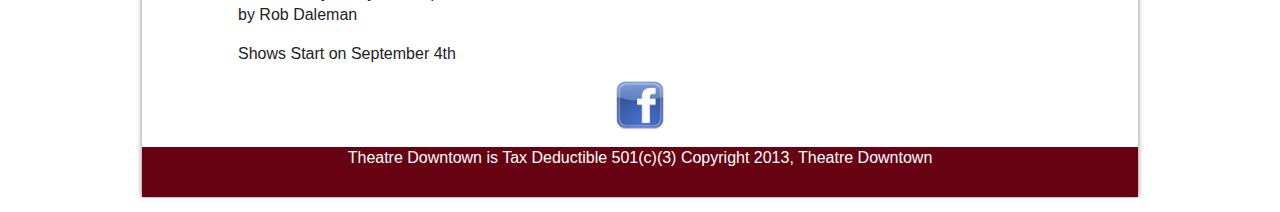
==== commit e55fbd1d: "added table and email sign up page" ====
--- a/index.html
+++ b/index.html
@@ -14,30 +14,28 @@
 	<link href='http://fonts.googleapis.com/css?family=Imprima' rel='stylesheet' type='text/css'>
 </head>
 <body>
-	<div id="wrapper">
-	    <div class="sticky-wrapper" style="height: 115px;">	
+	<div id="wrapper">	
 		<header class="container">
 			<h1 class="grid_3 suffix_2 alpha"><a href="index.html" title="home"><img src="images/theatre_logo_03.png" alt="logo"></a></h1>
 			<ul>
 				<li class="grid_1"><a href="index.html"></a></li>
 				<li class="grid_2"><a href="index.html"></a></li>
-				<li class="prefix_3 grid_2"><a href="index.html">Join Our Email List</a></li>
-				<li class="grid_1 omega"><input type="text" name="search" id="search" placeholder="Search"/>
+				<li class="prefix_3 grid_2"><a href="emailsignup.html">Join Our Email List</a></li>
+				<li class="grid_1 omega"><input class="search" type="text" name="search" id="search" placeholder="Search"/>
 				<label for="search"></label></li>
 			</ul>
 		</header>
 		<div class="clear"></div>	
-		<nav id="main_nav" class="nav container">	
-			<ul>
-				<li class="grid_2 alpha"><a href="index.html">Home</a></li>
-				<li class="grid_2"><a href="season.html">Season</a></li>
-				<li class="grid_2"><a href="pricing.html">Buy Tickets</a></li>
-				<li class="grid_2"><a href="auditions.html">Auditions</a></li>
-				<li class="grid_2"><a href="about_us.html">About Us</a></li>
-				<li class="grid_1 omega"><a href="contact_us.html">Contribute</a></li>
+		<nav id="main_nav" class="container">	
+			<ul class="nav">
+				<li class="grid_2 alpha"><a class="hoverable" href="index.html">Home</a></li>
+				<li class="grid_2"><a class="hoverable" href="season.html">Season</a></li>
+				<li class="grid_2"><a class="hoverable" href="pricing.html">Buy Tickets</a></li>
+				<li class="grid_2"><a class="hoverable" href="auditions.html">Auditions</a></li>
+				<li class="grid_2"><a class="hoverable" href="about_us.html">About Us</a></li>
+				<li class="grid_1 omega"><a class="hoverable" href="contact_us.html">Contribute</a></li>
 			</ul>
-		</nav>
-	    </div>	<!--  end main_nav  -->
+		</nav>	<!--  end main_nav  -->
 		<div class="clear"></div>
 		
 		<div id="cta_image" class="container"><img src="images/TDBannerWhitePNG.png"  width="996" alt="theatre seating"></div>
--- a/css/main.css
+++ b/css/main.css
@@ -29,6 +29,7 @@
 }
 
 #search {
+    width: 135px;
     background: #ededed;
     border: none;
 }
@@ -46,7 +47,7 @@
     border-bottom: solid 1px #660211;
 }
 
-     /*-----          Global Nav          -----*/
+     /*-----          Global Nav          -----*/   
 
 nav {
     list-style-type: none;
@@ -62,6 +63,10 @@
     margin: 10px 0;
 }
 
+.hoverable {
+    padding: 0 5px;
+}
+
 nav a:link {
     color: #660211;
     text-decoration: none;
@@ -72,8 +77,14 @@
 }
 
 nav a:hover {
-    color: #999;
-}
+    background: #660211;
+    color: #fff;
+}
+
+nav a:active {
+    color: #000;
+}
+
 
      /*-----          Headers and Paragraphs          -----*/
 
@@ -115,7 +126,7 @@
 }
 
 table{
-    margin-top: 100px;
+    margin-top: 50px;
     padding: 15px;
     text-shadow: 1px 1px 1px #333;
     font-size: 16px;
@@ -145,18 +156,144 @@
 }
 
 table a:hover {
-    opacity: .75;
-}
+    color: #660211;
+}
+
 
 .buy_tix {
     margin-top: 50px;
     margin-left: -20px;
 }
 
-
-
-
-
-
-
-
+  /*-----          Auditions          -----*/
+
+.button {
+    border: 1px solid #777777;
+    background: #026455;
+    color: white;
+    font: bold 18px 'helvetica neue';
+    padding: 10px 20px;
+    cursor: pointer;
+    -moz-border-radius: 4px;
+    -webkit-border-radius: 4px;
+    margin-left: 300px;
+}
+
+div.button {
+    text-align: center;
+}
+
+  /*-----          Contribute          -----*/
+
+.contact_h2 {
+    text-align: center;
+    font-family: 'Julius Sans One', sans-serif;
+    color: #660211;
+}
+
+.contribution{
+	margin: 35px auto;
+	padding: 15px;
+	text-shadow: 1px 1px 1px #fff;
+	font-size: 16px;
+	font-weight: bold;
+	line-height: 1.4em;
+	border-collapse: collapse;
+}
+
+.con_th{
+	padding: 15px;
+	color: #660211;
+	text-shadow: 1px 1px 1px #fff;
+	border: 1px solid #e3dac9;
+        background:-webkit-linear-gradient(#e3dac9, #e3dac9, #fff);
+        background: -moz-linear-gradient(#e3dac9, #e3dac9, #fff);
+    
+}
+
+.con_th:empty{
+	background: transparent;
+	border: none;
+}
+
+.con_td{
+	padding: 10px;
+	text-align: center;
+	background: #e3dac9;
+	border-radius: 2px;
+	color: #111;
+	text-shadow: 1px 1px 1px #fff;
+        border-left: solid 2px #fff;
+        border-top: solid 2px #fff;
+}
+
+  /*-----          Email Sign Up          -----*/
+  
+form{
+	width: 450px;
+	margin: 0 auto;
+}
+
+fieldset{
+	background: #e3dac9;
+	border: 1px solid rgba(83, 108, 115, 0.50);
+	box-shadow: 2px 2px 2px #bbb;
+}
+
+fieldset div {
+    padding: 10px;
+}
+
+input, textarea{
+	margin-top: 9px;
+	margin-bottom: 2px;
+	padding: 2% /*9px/450px*/;
+	border: 1px solid #999;
+	width: 400px;
+	box-shadow: rgba(0,0,0,0.3) 0px 0px 4px;
+	background: -webkit-gradient(linear, left top, left 25, from(#fff) color-stop(4%, #eee) to(#fff) );
+	background: -moz-linear-gradient(top, #fff, #eee 1px, #fff 25px);
+}
+
+input:focus, textarea:focus{
+	background: #ebece4;
+}
+
+input:hover, textarea:hover{
+	opacity: 0.50;
+}
+
+select:hover{
+	background: #fff;
+}
+
+#association{
+	margin: 2px 0 9px 0;
+}
+
+#assoc_label{
+	margin-top: 60px;
+}
+
+button{
+	padding: 10px 15px;
+	/*background: #e5e5e5;*/
+	font-size: 0.80em;
+	color: #000;
+	margin: 10px 0 0 290px;
+	border: 0.1px #555;
+	box-shadow: inset 1px 1px 1px #fff;
+        background: #e3dac9;
+}
+
+button:hover{
+	opacity: 0.75;
+}
+
+
+
+
+
+
+
+
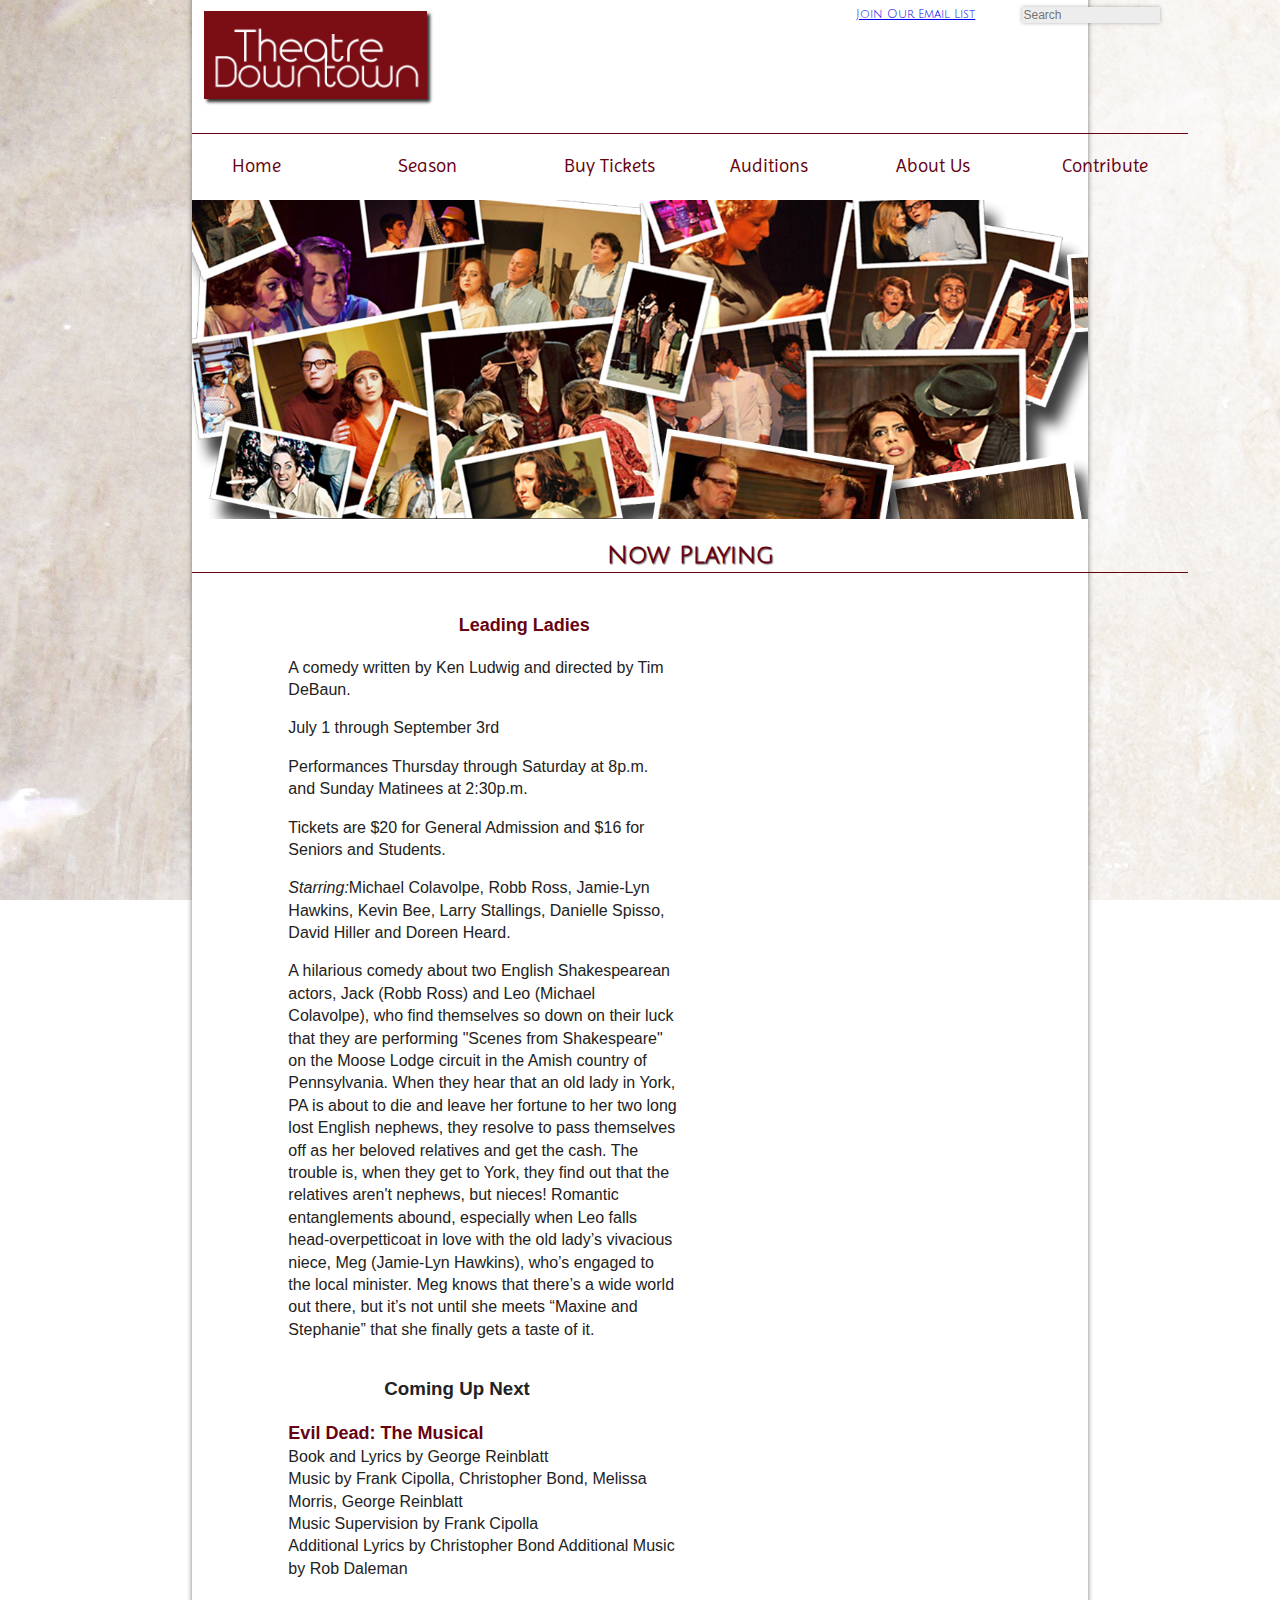
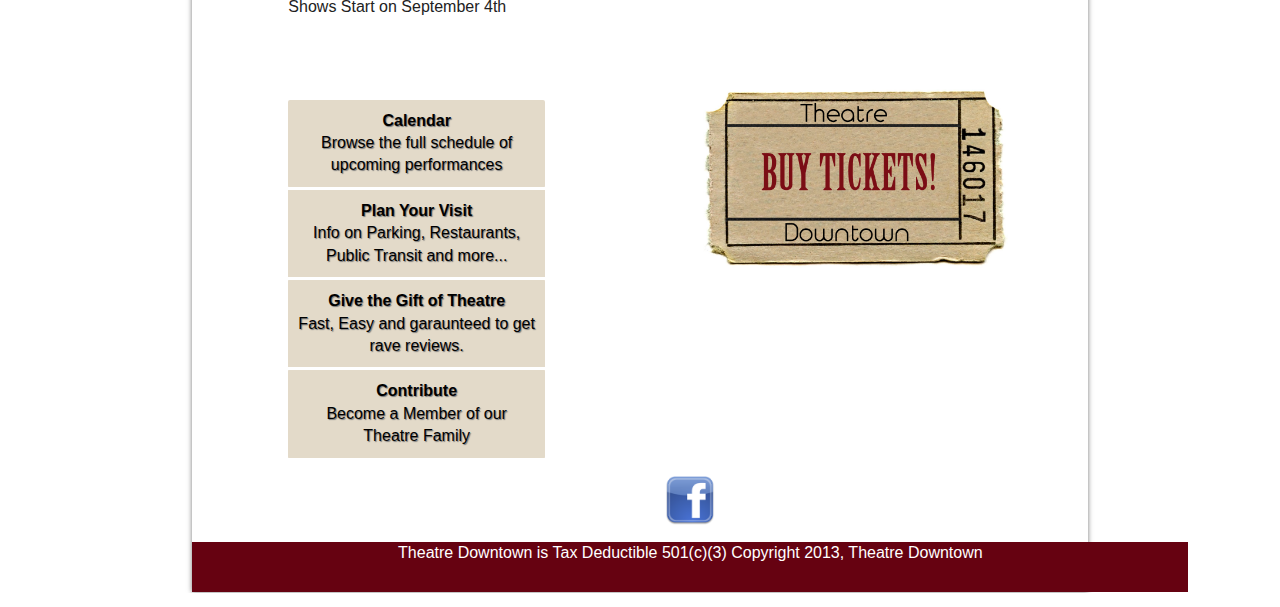
==== commit 51d366a8: "added media queries optimized photos and removed excess photos" ====
--- a/index.html
+++ b/index.html
@@ -3,7 +3,7 @@
 <head>
 	<meta charset="utf-8">
 	<title>Theatre Downtown</title>
-	<meta name="viewport" content="width=device-width">
+	<meta name="viewport" content="width=device-width, initial-scale=1, maximum-scale=1">
 	<link rel="stylesheet" href="css/main.css">
 	<link rel="stylesheet" href="css/normalize.css">
 	<link rel="stylesheet" href="css/base.css">
@@ -14,7 +14,7 @@
 	<link href='http://fonts.googleapis.com/css?family=Imprima' rel='stylesheet' type='text/css'>
 </head>
 <body>
-	<div id="wrapper">	
+	<div id="wrapper" class="container">	
 		<header class="container">
 			<h1 class="grid_3 suffix_2 alpha"><a href="index.html" title="home"><img src="images/theatre_logo_03.png" alt="logo"></a></h1>
 			<ul>
@@ -28,17 +28,17 @@
 		<div class="clear"></div>	
 		<nav id="main_nav" class="container">	
 			<ul class="nav">
-				<li class="grid_2 alpha"><a class="hoverable" href="index.html">Home</a></li>
-				<li class="grid_2"><a class="hoverable" href="season.html">Season</a></li>
-				<li class="grid_2"><a class="hoverable" href="pricing.html">Buy Tickets</a></li>
-				<li class="grid_2"><a class="hoverable" href="auditions.html">Auditions</a></li>
-				<li class="grid_2"><a class="hoverable" href="about_us.html">About Us</a></li>
-				<li class="grid_1 omega"><a class="hoverable" href="contact_us.html">Contribute</a></li>
+				<li class="grid_2 alpha"><a href="index.html">Home</a></li>
+				<li class="grid_2"><a href="season.html">Season</a></li>
+				<li class="grid_2"><a href="pricing.html">Buy Tickets</a></li>
+				<li class="grid_2"><a href="auditions.html">Auditions</a></li>
+				<li class="grid_2"><a href="about_us.html">About Us</a></li>
+				<li class="grid_1 omega"><a href="contact_us.html">Contribute</a></li>
 			</ul>
 		</nav>	<!--  end main_nav  -->
 		<div class="clear"></div>
 		
-		<div id="cta_image" class="container"><img src="images/TDBannerWhitePNG.png"  width="996" alt="theatre seating"></div>
+		<div id="cta_image" class="container"><img src="images/TDBannerWhitePNG.png" alt="theatre seating"></div>
 			
 		<div id="main_content" class="container">
 			
--- a/css/main.css
+++ b/css/main.css
@@ -3,21 +3,21 @@
      /*-----          All Pages          -----*/
 body {
     font-family: 'helvetica neue', sans-serif;
+    color: #333;
     background-image: url('../images/bg_paper7.png');
     background-repeat: repeat;
     background-attachment: fixed;
 }
 
 #wrapper {
-    width: 996px;
+    width: 69.94382022%  /*--996px/1424px--*/;
     margin: -15px auto;
     background: #fff;
     box-shadow: 0 0 5px #777;
 }
 
 h1 img {
-    margin-left: 50px;
-    margin-top: px;
+    margin-left: 5.020080321% /*50px*/;
     box-shadow: 3px 3px 3px #333;
 }
 
@@ -26,6 +26,7 @@
     font-size: 12px;
     color: #444;
     padding-top: 10px;
+    width: 69.94382022%  /*--996px/1424px--*/;
 }
 
 #search {
@@ -40,19 +41,27 @@
 
 h2 {
     color: #660211;
-    width: 472px;
+    width: 33.14606742% /*--472px/1424px--*/;
     font-family: 'Julius Sans One', sans-serif;
     text-shadow: 1px 1px 1px #777;
     font-size: 30px;
     border-bottom: solid 1px #660211;
 }
 
-     /*-----          Global Nav          -----*/   
+#cta_image {
+    width: 100%;
+}
+
+#main_content {
+    width: 100%;
+}
+
+     /*-----          Global Nav          -----*/
 
 nav {
     list-style-type: none;
     font-family: 'Imprima', sans-serif;
-    font-size: 21px;
+    font-size: 1.166666667em /*--21px/18px--*/;
     border-bottom: solid 1px #660211;
     background: #fff;
 }
@@ -63,10 +72,6 @@
     margin: 10px 0;
 }
 
-.hoverable {
-    padding: 0 5px;
-}
-
 nav a:link {
     color: #660211;
     text-decoration: none;
@@ -86,12 +91,11 @@
 }
 
 
-     /*-----          Headers and Paragraphs          -----*/
+     /*-----          Headings and Paragraphs          -----*/
 
 .trial,
 .buy_h3,
 .buy_h2,
-.buy_p,
 .audition_h2,
 .audition_p,
 .index_h2,
@@ -100,7 +104,8 @@
 .about_h2,
 .about_p,
 .contact_h2,
-.f-icon {
+.f-icon,
+.email_h2 {
     text-align: center;
 }
 
@@ -111,6 +116,7 @@
     color: #fff;
     height: 50px;
     text-align: center;
+    width: 100%;
 }
 
 /*-----          Index Page         -----*/
@@ -121,7 +127,7 @@
 
 .nowplaying {
     color: #660211;
-    font-size: 21px;
+    font-size: 1.166666667em /*--21px/18px--*/;
     text-align: center;
 }
 
@@ -162,14 +168,30 @@
 
 .buy_tix {
     margin-top: 50px;
-    margin-left: -20px;
+}
+
+.buy_tix:hover {
+    opacity: .85;
+}
+
+  /*-----          Buy Tickets          -----*/
+  
+.trial {
+    color: #660211;
+    font-size: 24px;
+    border-bottom: solid 1px #660211;
+}
+
+p>strong {
+    color: #660211;
+    font-size: 18px;
 }
 
   /*-----          Auditions          -----*/
 
 .button {
-    border: 1px solid #777777;
-    background: #026455;
+    border: 1px solid #660211;
+    background: #000;
     color: white;
     font: bold 18px 'helvetica neue';
     padding: 10px 20px;
@@ -229,19 +251,21 @@
 
   /*-----          Email Sign Up          -----*/
   
-form{
-	width: 450px;
-	margin: 0 auto;
+.form{
+	width: 45.18072289% /*--450px/996px--*/;
+	margin: 35px auto;
 }
 
 fieldset{
 	background: #e3dac9;
 	border: 1px solid rgba(83, 108, 115, 0.50);
 	box-shadow: 2px 2px 2px #bbb;
+        margin-top: 50px;
 }
 
 fieldset div {
     padding: 10px;
+    margin-top: 15px;
 }
 
 input, textarea{
@@ -249,7 +273,7 @@
 	margin-bottom: 2px;
 	padding: 2% /*9px/450px*/;
 	border: 1px solid #999;
-	width: 400px;
+	width: 88.88888889% /*--400px/450px--*/;
 	box-shadow: rgba(0,0,0,0.3) 0px 0px 4px;
 	background: -webkit-gradient(linear, left top, left 25, from(#fff) color-stop(4%, #eee) to(#fff) );
 	background: -moz-linear-gradient(top, #fff, #eee 1px, #fff 25px);
@@ -275,25 +299,68 @@
 	margin-top: 60px;
 }
 
-button{
-	padding: 10px 15px;
-	/*background: #e5e5e5;*/
-	font-size: 0.80em;
-	color: #000;
-	margin: 10px 0 0 290px;
-	border: 0.1px #555;
-	box-shadow: inset 1px 1px 1px #fff;
-        background: #e3dac9;
-}
-
 button:hover{
 	opacity: 0.75;
 }
 
 
-
-
-
-
-
-
+   /*==================================   Media Queries   ================================*/
+   
+	/*Tablet Portrait size to standard 960(devices and browsers)*/
+	
+	@media screen and (min-width: 768px) and (max-width: 959px){
+		/*#wrapper {background-color: #6a613e;}  ---------resposive test color------------*/
+                
+                #wrapper {
+                    width: 77.10843373% /*768px*/;
+                    overflow-x: hidden;
+                }
+        }
+    	
+        
+        
+        /*Mobile Landscape size to Tablet Portrait(devices and browsers)*/
+	
+	@media only screen and (min-width: 480px) and (max-width: 767px){
+		/*#wrapper {background-color: #ffa940;}-------------responsive test color-----------*/
+                
+                #wrapper {
+                    width: 69.94382022%  /*--996px/1424px--*/;
+                }
+                
+                .nav {
+                    text-align: center;
+                }
+                
+                nav ul {
+                    padding: 0px;
+                }
+                
+                section {
+                    margin: inherit;
+                }
+        }
+    	
+        
+        
+        
+        /*Mobile Portrait size to Mobile Landscape size(devices and browsers)*/
+	
+	@media only screen and (max-width: 479px){
+		/*#wrapper {background-color: #245a7a;}-------------responsive test color-------------*/
+                
+                #cta_image {
+                    display: none;
+                }
+                
+                section p {
+                    width: 80%;
+                }
+        
+        }
+
+
+
+
+
+
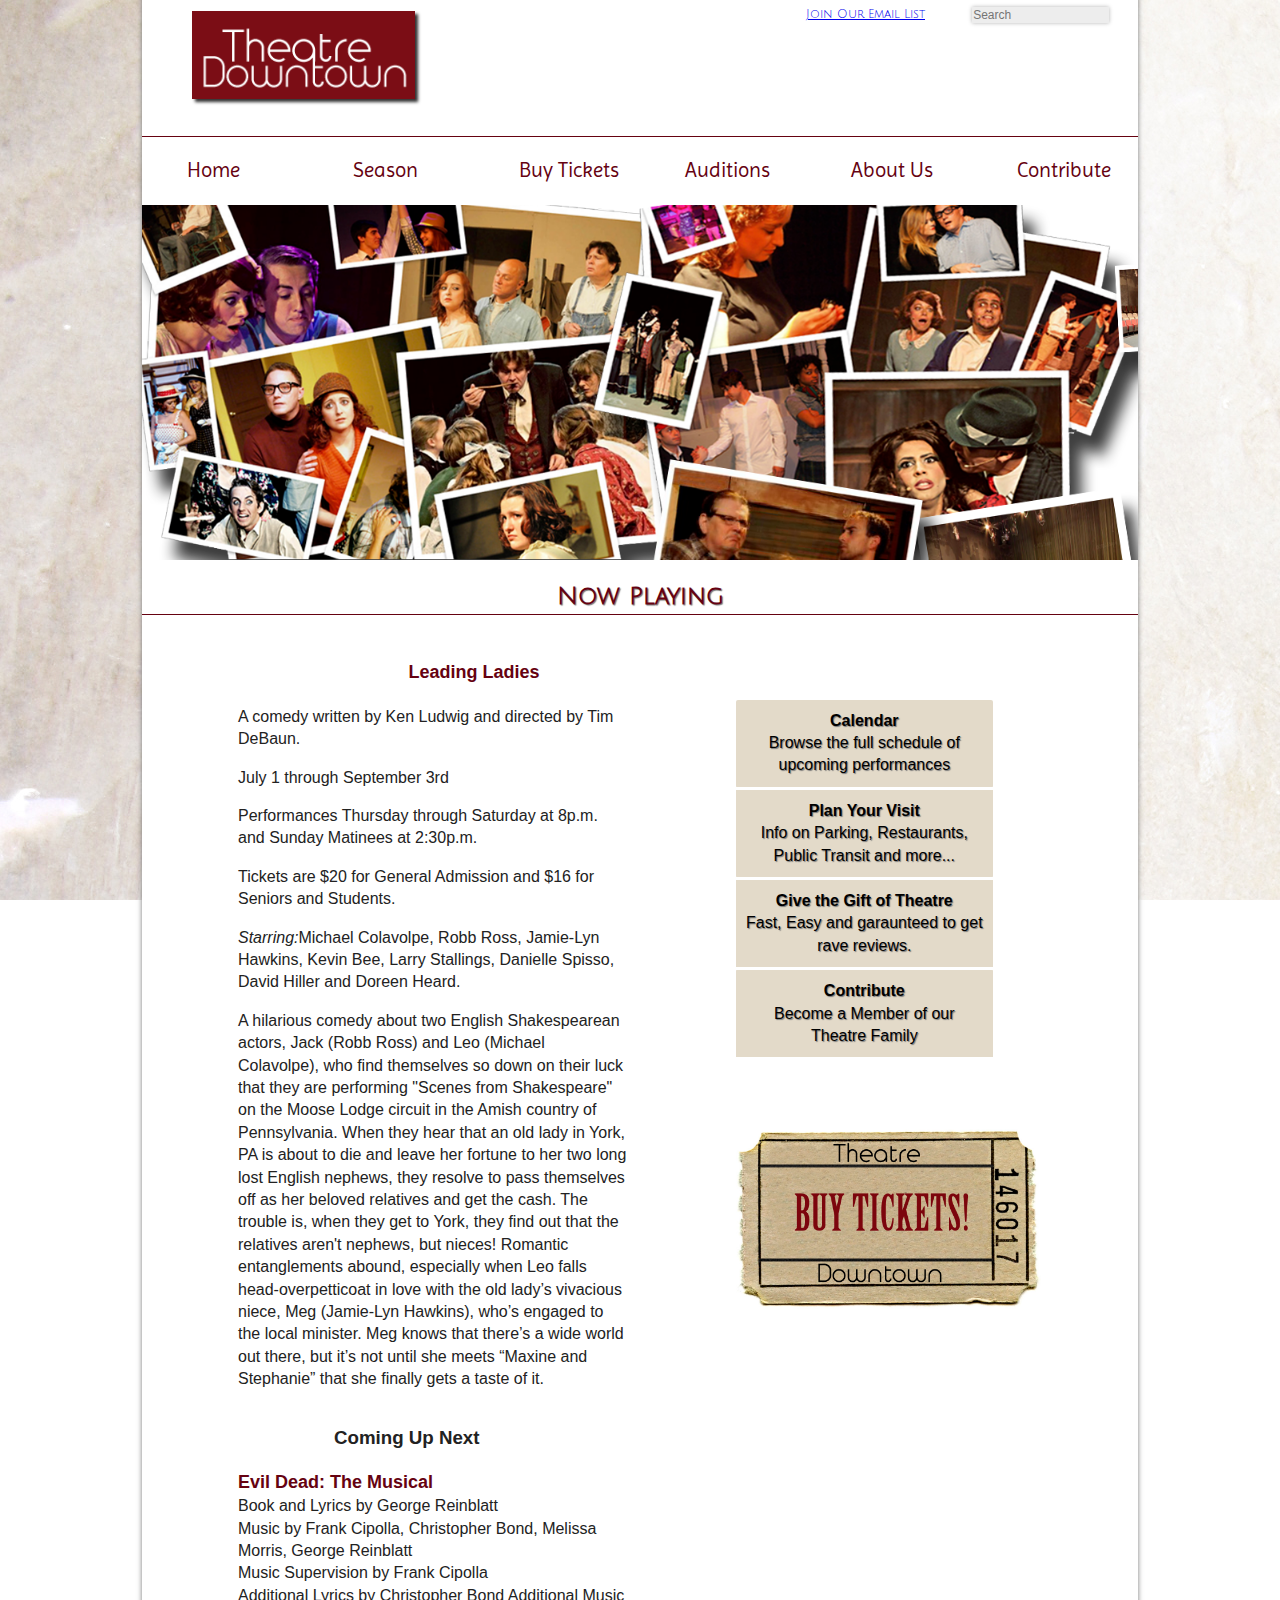
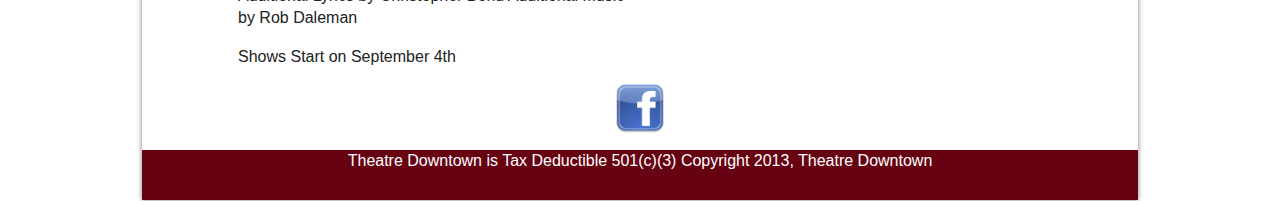
==== commit 58128258: "Revert "added media queries optimized photos and removed excess photos"" ====
--- a/index.html
+++ b/index.html
@@ -3,7 +3,7 @@
 <head>
 	<meta charset="utf-8">
 	<title>Theatre Downtown</title>
-	<meta name="viewport" content="width=device-width, initial-scale=1, maximum-scale=1">
+	<meta name="viewport" content="width=device-width">
 	<link rel="stylesheet" href="css/main.css">
 	<link rel="stylesheet" href="css/normalize.css">
 	<link rel="stylesheet" href="css/base.css">
@@ -14,7 +14,7 @@
 	<link href='http://fonts.googleapis.com/css?family=Imprima' rel='stylesheet' type='text/css'>
 </head>
 <body>
-	<div id="wrapper" class="container">	
+	<div id="wrapper">	
 		<header class="container">
 			<h1 class="grid_3 suffix_2 alpha"><a href="index.html" title="home"><img src="images/theatre_logo_03.png" alt="logo"></a></h1>
 			<ul>
@@ -28,17 +28,17 @@
 		<div class="clear"></div>	
 		<nav id="main_nav" class="container">	
 			<ul class="nav">
-				<li class="grid_2 alpha"><a href="index.html">Home</a></li>
-				<li class="grid_2"><a href="season.html">Season</a></li>
-				<li class="grid_2"><a href="pricing.html">Buy Tickets</a></li>
-				<li class="grid_2"><a href="auditions.html">Auditions</a></li>
-				<li class="grid_2"><a href="about_us.html">About Us</a></li>
-				<li class="grid_1 omega"><a href="contact_us.html">Contribute</a></li>
+				<li class="grid_2 alpha"><a class="hoverable" href="index.html">Home</a></li>
+				<li class="grid_2"><a class="hoverable" href="season.html">Season</a></li>
+				<li class="grid_2"><a class="hoverable" href="pricing.html">Buy Tickets</a></li>
+				<li class="grid_2"><a class="hoverable" href="auditions.html">Auditions</a></li>
+				<li class="grid_2"><a class="hoverable" href="about_us.html">About Us</a></li>
+				<li class="grid_1 omega"><a class="hoverable" href="contact_us.html">Contribute</a></li>
 			</ul>
 		</nav>	<!--  end main_nav  -->
 		<div class="clear"></div>
 		
-		<div id="cta_image" class="container"><img src="images/TDBannerWhitePNG.png" alt="theatre seating"></div>
+		<div id="cta_image" class="container"><img src="images/TDBannerWhitePNG.png"  width="996" alt="theatre seating"></div>
 			
 		<div id="main_content" class="container">
 			
--- a/css/main.css
+++ b/css/main.css
@@ -10,14 +10,14 @@
 }
 
 #wrapper {
-    width: 69.94382022%  /*--996px/1424px--*/;
+    width: 996px;
     margin: -15px auto;
     background: #fff;
     box-shadow: 0 0 5px #777;
 }
 
 h1 img {
-    margin-left: 5.020080321% /*50px*/;
+    margin-left: 50px;
     box-shadow: 3px 3px 3px #333;
 }
 
@@ -26,7 +26,6 @@
     font-size: 12px;
     color: #444;
     padding-top: 10px;
-    width: 69.94382022%  /*--996px/1424px--*/;
 }
 
 #search {
@@ -41,27 +40,19 @@
 
 h2 {
     color: #660211;
-    width: 33.14606742% /*--472px/1424px--*/;
+    width: 472px;
     font-family: 'Julius Sans One', sans-serif;
     text-shadow: 1px 1px 1px #777;
     font-size: 30px;
     border-bottom: solid 1px #660211;
 }
 
-#cta_image {
-    width: 100%;
-}
-
-#main_content {
-    width: 100%;
-}
-
-     /*-----          Global Nav          -----*/
+     /*-----          Global Nav          -----*/   
 
 nav {
     list-style-type: none;
     font-family: 'Imprima', sans-serif;
-    font-size: 1.166666667em /*--21px/18px--*/;
+    font-size: 21px;
     border-bottom: solid 1px #660211;
     background: #fff;
 }
@@ -72,6 +63,10 @@
     margin: 10px 0;
 }
 
+.hoverable {
+    padding: 0 5px;
+}
+
 nav a:link {
     color: #660211;
     text-decoration: none;
@@ -91,7 +86,7 @@
 }
 
 
-     /*-----          Headings and Paragraphs          -----*/
+     /*-----          Headers and Paragraphs          -----*/
 
 .trial,
 .buy_h3,
@@ -116,7 +111,6 @@
     color: #fff;
     height: 50px;
     text-align: center;
-    width: 100%;
 }
 
 /*-----          Index Page         -----*/
@@ -127,7 +121,7 @@
 
 .nowplaying {
     color: #660211;
-    font-size: 1.166666667em /*--21px/18px--*/;
+    font-size: 21px;
     text-align: center;
 }
 
@@ -168,6 +162,7 @@
 
 .buy_tix {
     margin-top: 50px;
+    margin-left: -20px;
 }
 
 .buy_tix:hover {
@@ -190,8 +185,8 @@
   /*-----          Auditions          -----*/
 
 .button {
-    border: 1px solid #660211;
-    background: #000;
+    border: 1px solid #777777;
+    background: #026455;
     color: white;
     font: bold 18px 'helvetica neue';
     padding: 10px 20px;
@@ -252,7 +247,7 @@
   /*-----          Email Sign Up          -----*/
   
 .form{
-	width: 45.18072289% /*--450px/996px--*/;
+	width: 450px;
 	margin: 35px auto;
 }
 
@@ -273,7 +268,7 @@
 	margin-bottom: 2px;
 	padding: 2% /*9px/450px*/;
 	border: 1px solid #999;
-	width: 88.88888889% /*--400px/450px--*/;
+	width: 400px;
 	box-shadow: rgba(0,0,0,0.3) 0px 0px 4px;
 	background: -webkit-gradient(linear, left top, left 25, from(#fff) color-stop(4%, #eee) to(#fff) );
 	background: -moz-linear-gradient(top, #fff, #eee 1px, #fff 25px);
@@ -298,69 +293,25 @@
 #assoc_label{
 	margin-top: 60px;
 }
+/*--
+.button{
+	padding: 10px 15px;
+	font-size: 0.80em;
+	color: #000;
+	margin: 10px 0 0 290px;
+	border: 0.1px #555;
+	box-shadow: inset 1px 1px 1px #fff;
+}
+--*/  
 
 button:hover{
 	opacity: 0.75;
 }
 
 
-   /*==================================   Media Queries   ================================*/
-   
-	/*Tablet Portrait size to standard 960(devices and browsers)*/
-	
-	@media screen and (min-width: 768px) and (max-width: 959px){
-		/*#wrapper {background-color: #6a613e;}  ---------resposive test color------------*/
-                
-                #wrapper {
-                    width: 77.10843373% /*768px*/;
-                    overflow-x: hidden;
-                }
-        }
-    	
-        
-        
-        /*Mobile Landscape size to Tablet Portrait(devices and browsers)*/
-	
-	@media only screen and (min-width: 480px) and (max-width: 767px){
-		/*#wrapper {background-color: #ffa940;}-------------responsive test color-----------*/
-                
-                #wrapper {
-                    width: 69.94382022%  /*--996px/1424px--*/;
-                }
-                
-                .nav {
-                    text-align: center;
-                }
-                
-                nav ul {
-                    padding: 0px;
-                }
-                
-                section {
-                    margin: inherit;
-                }
-        }
-    	
-        
-        
-        
-        /*Mobile Portrait size to Mobile Landscape size(devices and browsers)*/
-	
-	@media only screen and (max-width: 479px){
-		/*#wrapper {background-color: #245a7a;}-------------responsive test color-------------*/
-                
-                #cta_image {
-                    display: none;
-                }
-                
-                section p {
-                    width: 80%;
-                }
-        
-        }
-
-
-
-
-
-
+
+
+
+
+
+
